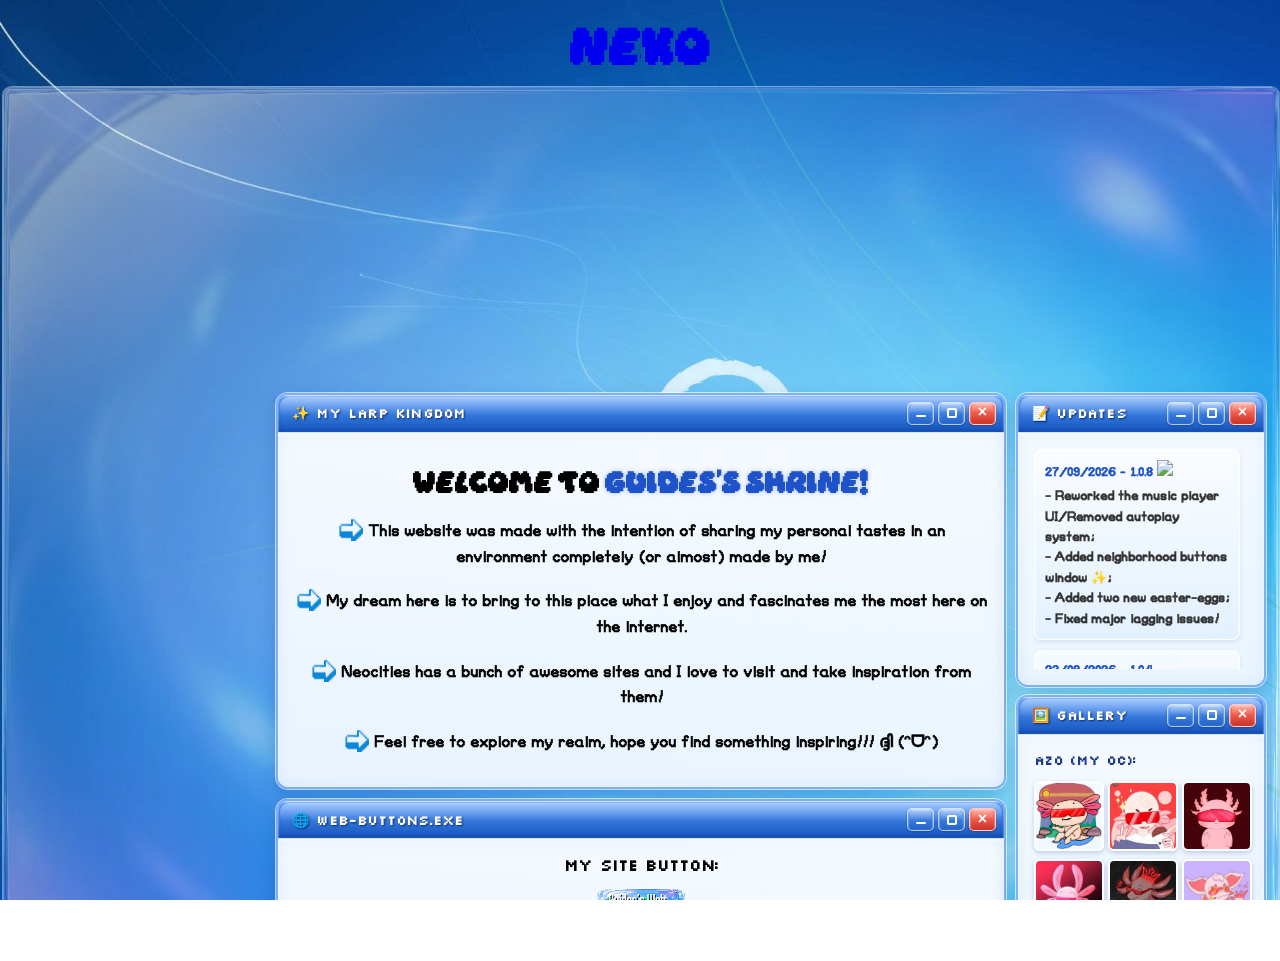
==== index.html @ a71f75fc "Add files via upload" ====
<!-- .................. 𓆝 𓆟 𓆞 𓆟
  ________      .__    .___             
 /  _____/ __ __|__| __| _/____   ______
/   \  ___|  |  \  |/ __ |/ __ \ /  ___/
\    \_\  \  |  /  / /_/ \  ___/ \___ \ 
 \______  /____/|__\____ |\___  >____  >
        \/              \/    \/     \/ 
𓆝 𓆟 𓆞 𓆟 .................. -->
<!doctype html>
<html lang="en-us">
  <head>
    <meta charset="UTF-8" />
    <meta name="viewport" content="width=device-width, initial-scale=1" />
    <title>Guides's Sanctuary</title>
    <link rel="stylesheet" href="style.css" />
    <link rel="icon" type="image/gif" href="images/icons/home_icon.gif" />
  </head>

  <body>
    <script>
      NekoType = "blue";
    </script>
    <h1 id="nl">
      <script src="https://webneko.net/n20171213.js"></script>
      <a href="https://webneko.net">Neko</a>
    </h1>

    <div class="container">
      <div id="header-container"></div>

      <main class="main-body">
        <div id="menu-container"></div>

        <div
          class="content-center"
          style="
            display: flex;
            flex-direction: column;
            gap: 10px;
            width: 100%;
            min-width: 0;
          "
        >
          <!-- WELCOME WINDOW -->
          <article class="window glass active" style="margin-bottom: 0">
            <div class="title-bar">
              <div class="title-bar-text">✨ My LARP Kingdom</div>
              <div class="title-bar-controls">
                <button aria-label="Minimize"></button>
                <button aria-label="Maximize"></button>
                <button aria-label="Close"></button>
              </div>
            </div>
            <div class="window-body">
              <h3>
                Welcome to <span class="highlight-blue">Guides's Shrine!</span>
              </h3>
              <p>
                <img
                  src="images/icons/arrow_icon.gif"
                  width="25"
                  height="25"
                  style="margin-bottom: -5px"
                  alt="Arrow Icon"
                />
                This website was made with the intention of sharing my personal
                tastes in an environment completely (or almost) made by me!
              </p>
              <p>
                <img
                  src="images/icons/arrow_icon.gif"
                  width="25"
                  height="25"
                  style="margin-bottom: -5px"
                  alt="Arrow Icon"
                />
                My dream here is to bring to this place what I enjoy and
                fascinates me the most here on the internet.
              </p>
              <p>
                <img
                  src="images/icons/arrow_icon.gif"
                  width="25"
                  height="25"
                  style="margin-bottom: -5px"
                  alt="Arrow Icon"
                />
                Neocities has a bunch of awesome sites and I love to visit and
                take inspiration from them!
              </p>
              <p>
                <img
                  src="images/icons/arrow_icon.gif"
                  width="25"
                  height="25"
                  style="margin-bottom: -5px"
                  alt="Arrow Icon"
                />
                Feel free to explore my realm, hope you find something
                inspiring!!! ദ്ദി (ᵔᗜᵔ)
              </p>
            </div>
          </article>

          <!-- WEB BUTTONS WINDOW -->
          <article class="window glass active" style="margin-bottom: 0">
            <div class="title-bar">
              <div class="title-bar-text">🌐 web-buttons.exe</div>
              <div class="title-bar-controls">
                <button aria-label="Minimize"></button>
                <button aria-label="Maximize"></button>
                <button aria-label="Close"></button>
              </div>
            </div>
            <div class="window-body" style="text-align: center">
              <div style="margin-bottom: 16px">
                <div
                  style="
                    font-family: &quot;Silkscreen&quot;, monospace;
                    font-weight: bold;
                    margin-bottom: 8px;
                  "
                >
                  my site button:
                </div>
                <a href="index.html" title="Guides's Sanctuary">
                  <img
                    src="images/buttons/guides-button.gif"
                    width="88"
                    height="31"
                    alt="Guides's Sanctuary"
                    style="
                      display: block;
                      width: 88px;
                      height: 31px;
                      margin: 0 auto;
                    "
                  />
                </a>
                <div style="margin-top: 10px">
                  <div style="margin-bottom: 2px">
                    want to put my button on your site?
                  </div>

                  <!-- DOWNLOAD BUTTON -->
                  <a
                    href="images/buttons/guides-button.gif"
                    download="guides-button.gif"
                    style="
                      display: inline-block;
                      margin-top: 4px;
                      padding: 4px 10px;
                      border: 1px solid rgba(255, 255, 255, 0.8);
                      border-radius: 6px;
                      background: linear-gradient(
                        to bottom,
                        rgba(255, 255, 255, 0.75),
                        rgba(180, 215, 255, 0.75)
                      );
                      box-shadow:
                        inset 0 1px 2px rgba(255, 255, 255, 0.9),
                        0 1px 3px rgba(0, 50, 120, 0.3);
                      color: #24518a;
                      font-family: &quot;Silkscreen&quot;, monospace;
                      font-size: 10px;
                      font-weight: bold;
                      text-decoration: none;
                      cursor: pointer;
                    "
                  >
                    ↓ download button
                  </a>

                  <!-- HOTLINK -->
                  <div style="margin-top: 8px; margin-bottom: 4px"></div>

                  <textarea
                    readonly
                    rows="3"
                    onclick="this.select()"
                    style="
                      width: 90%;
                      max-width: 360px;
                      resize: none;
                      box-sizing: border-box;
                      font-family: monospace;
                      font-size: 10px;
                      line-height: 1.35;
                      padding: 5px;
                      border: 1px solid rgba(100, 150, 210, 0.6);
                      border-radius: 5px;
                      background: rgba(255, 255, 255, 0.65);
                      color: #24466e;
                    "
                  >
&lt;a href="https://gabrael.neocities.org/"&gt;
  &lt;img src="https://gabrael.neocities.org/images/buttons/guides-button.gif" alt="Guides's Shrine" width="88" height="31"&gt;
&lt;/a&gt;</textarea
                  >
                </div>
              </div>
              <div>
                <div
                  style="
                    font-family: &quot;Silkscreen&quot;, monospace;
                    font-weight: bold;
                    margin-bottom: 8px;
                  "
                >
                  friends around the web:
                </div>
                <div
                  style="
                    display: flex;
                    justify-content: center;
                    align-items: center;
                    flex-wrap: wrap;
                    gap: 6px;
                  "
                >
                  <a href="https://vivirinart.neocities.org/" target="_blank"
                    ><img
                      src="images/buttons/vivirinart-button.png"
                      alt="Vivirinart"
                  /></a>
                  <a
                    href="https://tabf5.com/"
                    target="_blank"
                    rel="noopener noreferrer"
                    title="TabF5.com"
                  >
                    <img
                      src="images/buttons/tabf5-button.gif"
                      width="88"
                      height="31"
                      alt="TabF5.com"
                    />
                  </a>
                  <a
                    href="https://anypup.neocities.org"
                    target="_blank"
                    rel="noopener noreferrer"
                    title="AnyPup"
                  >
                    <img
                      src="images/buttons/anypup-button.png"
                      width="88"
                      height="31"
                      alt="AnyPup"
                    />
                  </a>
                  <a href="https://cosmic-seea.neocities.org/" target="_blank"
                    ><img
                      src="images/buttons/seea-star-button.gif"
                      alt="Cosmic-S"
                  /></a>
                  <a href="https://kuroi.neocities.org/" target="_blank"
                    ><img src="images/buttons/kuroi-button.png" alt="KuroiOS"
                  /></a>
                  <a href="https://onurnet.neocities.org/" target="_blank"
                    ><img src="images/buttons/onurnet-button.png" alt="Onurnet"
                  /></a>
                  <a href="https://salinebomber.neocities.org/" target="_blank"
                    ><img
                      src="images/buttons/salinebomber-button.gif"
                      alt="SalineBomber"
                  /></a>
                </div>
              </div>
            </div>
          </article>
        </div>

        <!-- Sidebar Right -->
        <aside class="sidebar-right">
          <!-- UPDATES WINDOW -->
          <div class="window stacked-window glass active">
            <div class="title-bar">
              <div class="title-bar-text">📝 Updates</div>
              <div class="title-bar-controls">
                <button aria-label="Minimize"></button>
                <button aria-label="Maximize"></button>
                <button aria-label="Close"></button>
              </div>
            </div>
            <div class="window-body">
              <div class="changelog-list">
                <div class="changelog-item">
                  <span class="changelog-date"
                    >27/09/2026 - 1.0.8
                    <img
                      src="http://th290.photobucket.com/albums/ll272/KristenLeanne8/th_thpixel-4-1.gif"
                  /></span>
                  <span class="changelog-desc"
                    >- Reworked the music player UI/Removed autoplay system;<br />-
                    Added neighborhood buttons window ✨;<br />- Added two new
                    easter-eggs;<br />- Fixed major lagging issues!</span
                  >
                </div>
                <div class="changelog-item">
                  <span class="changelog-date">23/08/2026 - 1.0.4 </span>
                  <span class="changelog-desc"
                    >- Removed the Old TV Effect (was causing lag);<br />- Fixed
                    Player and window gifs bugs/glitches;<br />- Added new Music
                    Player buttons;<br />- Added two Doughaels on Music Player
                    sides!</span
                  >
                </div>
                <div class="changelog-item">
                  <span class="changelog-date">21/08/2026 - 1.0.0</span>
                  <span class="changelog-desc"
                    >- Major design and structure rework;<br />- New wallpaper,
                    banner and logo;<br />- New soundtrack and more links;<br />-
                    New fonts, icons and window boxes;<br />- Some minor bug
                    fixes and optmizations!</span
                  >
                </div>
                <div class="changelog-item">
                  <span class="changelog-date">18/08/2026 - 0.9.0</span>
                  <span class="changelog-desc"
                    >- Changelog created!<br />- Added custom cursor, rainbow
                    effect to the cursor;<br />- Redesigned the not_found
                    page;<br />- Created a new gallery page!</span
                  >
                </div>
              </div>
            </div>
          </div>

          <!-- GALLERY WINDOW -->
          <div class="window stacked-window glass active">
            <div class="title-bar">
              <div class="title-bar-text">🖼️ Gallery</div>
              <div class="title-bar-controls">
                <button aria-label="Minimize"></button>
                <button aria-label="Maximize"></button>
                <button aria-label="Close"></button>
              </div>
            </div>
            <div class="window-body">
              <div class="gallery-section">
                <p class="gallery-subtitle">Azo (my OC):</p>
                <div class="gallery-grid">
                  <img
                    src="images/gallery/azofanart9.png"
                    data-full="images/gallery/azofanart9.png"
                    data-author="fanart by *Unknown Author*"
                    class="gallery-thumb"
                    alt="Azo Art"
                  />
                  <img
                    src="images/gallery/azofanart8.png"
                    data-full="images/gallery/azofanart8.png"
                    data-author="fanart by Miojinho"
                    class="gallery-thumb"
                    alt="Azo Art"
                  />
                  <img
                    src="images/gallery/azofanart4.jpg"
                    data-full="images/gallery/azofanart4.jpg"
                    data-author="fanart by *Unknown Author*"
                    class="gallery-thumb"
                    alt="Azo Art"
                  />
                  <img
                    src="images/gallery/azofanart3.png"
                    data-full="images/gallery/azofanart3.png"
                    data-author="fanart by Universe Monsterx"
                    class="gallery-thumb"
                    alt="Azo Art"
                  />
                  <img
                    src="images/gallery/azofanart2.png"
                    data-full="images/gallery/azofanart2.png"
                    data-author="fanart by King"
                    class="gallery-thumb"
                    alt="Azo Art"
                  />
                  <img
                    src="images/gallery/azofanart1.png"
                    data-full="images/gallery/azofanart1.png"
                    data-author="fanart by Amarul/Balls"
                    class="gallery-thumb"
                    alt="Azo Art"
                  />
                </div>
                <div style="text-align: center; margin-top: 6px">
                  <a href="gallery.html" class="aero-nav-btn see-more-override"
                    >see more...</a
                  >
                </div>
              </div>
            </div>
          </div>
        </aside>
      </main>
    </div>

    <div id="player-container"></div>
    <script src="script.js"></script>
  </body>
</html>
---- style.css ----
/*
           _________
         /'        /|
        /         / |_
       /         /  //|
      /_________/  ////|
     |   _ _    | 8o////|
     | /'// )_  |   8///|
     |/ // // ) |   8o///|
     / // // //,|  /  8//|
    / // // /// | /   8//| <- Random Machine Gun
   / // // ///__|/    8//|        
  /.(_)// /// |       8///|
 (_)' `(_)//| |       8////|___________
(_) /_\ (_)'| |        8///////////////
(_) \"/ (_)'|_|         8/////////////
 (_)._.(_) d' Hb         8oooooooopb'
   `(_)'  d'  H`b
         d'   `b`b
        d'     H `b
       d'      `b `b
      d'           `b
     d'             `b⠀⠀⠀⠀
*/
/* === FONTS & BASE === */
@font-face {
  font-family: "Silkscreen";
  src: url("fonts/Silkscreen.ttf") format("truetype");
  font-display: swap;
}

@font-face {
  font-family: "Daydream";
  src: url("fonts/Daydream.otf") format("truetype");
  font-display: swap;
}

@font-face {
  font-family: "Basiic";
  src: url("fonts/Basiic.ttf") format("truetype");
  font-display: swap;
}

body {
  font-family: "Basiic", monospace;
  text-align: center;
  margin: 0;
  background-image: url("images/background.jpg");
  background-size: cover;
  background-position: top left;
  background-attachment: scroll;
  font-weight: normal;
  -webkit-text-stroke: 0;
}

/* === MAIN PAGE SCROLLING === */
html,
body {
  overflow: hidden;
  height: 100%;
}

.container {
  max-height: calc(100vh - 50px);
  overflow-y: auto;
  overflow-x: hidden;
}

.container::-webkit-scrollbar {
  width: 10px;
}

.container::-webkit-scrollbar-track {
  background: rgba(255, 255, 255, 0.15);
  border-radius: 10px;
  margin: 15px 0;
}

.container::-webkit-scrollbar-thumb {
  background: linear-gradient(
    to right,
    rgba(135, 180, 255, 0.8),
    rgba(65, 120, 225, 0.8)
  );
  border: 1px solid rgba(255, 255, 255, 0.9);
  border-radius: 10px;
  box-shadow: inset 0 0 5px rgba(255, 255, 255, 0.7);
}

.container::-webkit-scrollbar-thumb:hover {
  background: linear-gradient(
    to right,
    rgba(160, 200, 255, 0.95),
    rgba(80, 140, 245, 0.95)
  );
  box-shadow: inset 0 0 8px rgba(255, 255, 255, 0.9);
}

/* === DEFAULT WINDOW === */
.window {
  position: relative;
  background: rgba(180, 215, 255, 0.88);
  border: 2px solid rgba(110, 165, 245, 0.75);
  border-radius: 12px;
  box-shadow:
    0 0 0 1px rgba(255, 255, 255, 0.65),
    0 8px 20px rgba(0, 50, 150, 0.25),
    inset 0 1px 2px rgba(255, 255, 255, 0.95);
  overflow: hidden;
  margin-bottom: 8px;
}

.title-bar {
  position: relative;
  display: flex;
  align-items: center;
  justify-content: space-between;
  min-height: 38px;
  box-sizing: border-box;
  padding: 6px 8px 6px 14px;
  background: linear-gradient(
    to bottom,
    #6ba9ff 0%,
    #4b8eef 25%,
    #3274d8 58%,
    #1454bc 100%
  );
  border-bottom: 1px solid rgba(255, 255, 255, 0.7);
  box-shadow:
    inset 0 1px 2px rgba(255, 255, 255, 0.95),
    inset 0 -2px 4px rgba(0, 40, 130, 0.3);
  overflow: hidden;
}

.player-title-bar {
  position: relative;
  display: flex;
  align-items: center;
  justify-content: space-between;
  min-height: 38px;
  box-sizing: border-box;
  padding: 6px 8px 6px 14px;
  background: linear-gradient(
    to bottom,
    #ffffff 0%,
    #d1e2fa 25%,
    #a4bde2 58%,
    #5f81b8 100%
  );
  border-bottom: 1px solid rgba(255, 255, 255, 0.7);
  box-shadow:
    inset 0 1px 2px rgba(255, 255, 255, 0.95),
    inset 0 -2px 4px rgba(0, 40, 130, 0.3);
  overflow: hidden;
}

.title-bar::before {
  content: "";
  position: absolute;
  top: 2px;
  left: 2px;
  right: 2px;
  height: 48%;
  border-radius: 9px 9px 4px 4px;
  background: linear-gradient(
    to bottom,
    rgba(255, 255, 255, 0.42),
    rgba(255, 255, 255, 0)
  );
  pointer-events: none;
}

.title-bar-text {
  position: relative;
  z-index: 2;
  font-family: "Silkscreen", monospace;
  font-size: 0.875rem;
  font-weight: 600;
  color: #ffffff;
  letter-spacing: 0.2px;
  text-shadow:
    1px 1px 2px rgba(0, 35, 100, 0.95),
    0 0 2px rgba(255, 255, 255, 0.3);
}

.window-body {
  background: linear-gradient(
    to bottom,
    rgba(255, 255, 255, 0.88) 0%,
    rgba(254, 255, 255, 0.75) 100%
  );
  padding: 16px;
  box-shadow:
    inset 0 1px 4px rgba(255, 255, 255, 0.9),
    inset 0 0 15px rgba(120, 180, 245, 0.18);
  font-size: 1rem;
  line-height: 1.6;
  font-weight: normal;
}

/* === TYPOGRAPHY & HIGHLIGHTS === */
p,
.changelog-desc,
.sidebar-left a.aero-nav-btn .main-text,
.song-title,
.artist-name,
.changelog-date,
.nav-section-title {
  font-weight: bold !important;
  -webkit-text-stroke: 0.5px currentColor !important;
}

h1,
h2,
h3,
h4,
h5,
h6,
.title-bar-text,
.gallery-subtitle,
.sub-text,
.lightbox-caption {
  -webkit-text-stroke: 0 !important;
}

h1,
h2,
h3,
h4,
h5,
h6 {
  font-family: "Daydream", monospace;
}

.highlight-blue {
  color: #1e52c8;
  font-weight: bold;
  text-shadow: 0 0 5px rgba(30, 82, 200, 0.3);
}

.title-bar-controls {
  position: relative;
  z-index: 3;
  display: flex;
  gap: 4px;
}

.title-bar-controls button {
  position: relative;
  width: 27px;
  height: 23px;
  padding: 0;
  border-radius: 5px;
  border: 1px solid rgba(255, 255, 255, 0.65);
  background: linear-gradient(
    to bottom,
    rgba(120, 185, 255, 0.95),
    rgba(40, 105, 210, 0.95)
  );
  background-position: center;
  background-repeat: no-repeat;
  box-shadow:
    inset 0 1px 2px rgba(255, 255, 255, 0.8),
    0 1px 2px rgba(0, 40, 100, 0.35);
  cursor: pointer;
  transition:
    filter 0.12s ease,
    box-shadow 0.12s ease,
    transform 0.08s ease;
}

.title-bar-controls button::before {
  content: "";
  position: absolute;
  top: 1px;
  left: 2px;
  right: 2px;
  height: 45%;
  border-radius: 4px 4px 2px 2px;
  background: linear-gradient(
    to bottom,
    rgba(255, 255, 255, 0.38),
    rgba(255, 255, 255, 0)
  );
  pointer-events: none;
}

.title-bar-controls button:hover {
  filter: brightness(1.12);
  border-color: rgba(255, 255, 255, 0.95);
  box-shadow:
    inset 0 1px 3px rgba(255, 255, 255, 0.95),
    0 1px 3px rgba(0, 40, 100, 0.4),
    0 0 4px rgba(120, 200, 255, 0.4);
}

.title-bar-controls button:active {
  transform: translateY(1px);
  filter: brightness(0.93);
}

.title-bar-controls button[aria-label="Minimize"] {
  background-image: url("data:image/svg+xml;charset=utf-8,%3Csvg width='10' height='10' fill='none' xmlns='http://www.w3.org/2000/svg'%3E%3Cpath d='M1 8h8' stroke='%23fff' stroke-width='2' stroke-linecap='round'/%3E%3C/svg%3E");
}

.title-bar-controls button[aria-label="Maximize"] {
  background-image: url("data:image/svg+xml;charset=utf-8,%3Csvg width='10' height='10' fill='none' xmlns='http://www.w3.org/2000/svg'%3E%3Crect x='1' y='1' width='8' height='8' stroke='%23fff' stroke-width='2' rx='1'/%3E%3C/svg%3E");
}

.title-bar-controls button[aria-label="Close"] {
  background: linear-gradient(to bottom, #ff806d 0%, #ef5a4b 48%, #c93228 100%);
  border-color: rgba(255, 220, 215, 0.9);
  box-shadow:
    inset 0 1px 2px rgba(255, 255, 255, 0.75),
    0 1px 2px rgba(100, 20, 10, 0.4);
}

.title-bar-controls button[aria-label="Close"]::after {
  content: "×";
  position: absolute;
  inset: 0;
  display: flex;
  align-items: center;
  justify-content: center;
  color: white;
  font-family: "Silkscreen", Arial, sans-serif;
  font-size: 16px;
  font-weight: bold;
  line-height: 1;
}

.title-bar-controls button[aria-label="Close"]:hover {
  background-color: #e81123;
  filter: brightness(1.1);
  box-shadow:
    inset 0 1px 4px rgba(255, 255, 255, 0.7),
    0 0 5px rgba(255, 50, 50, 0.55);
}

/* === NAVIGATION BUTTONS === */
.sidebar-left a.aero-nav-btn {
  position: relative;
  display: flex;
  align-items: center;
  width: 100%;
  box-sizing: border-box;
  min-height: 52px;
  padding: 5px 15px;
  margin-bottom: 7px;
  border-radius: 13px;
  border: 1px solid rgba(255, 255, 255, 0.88);
  background: linear-gradient(
    to bottom,
    rgba(255, 255, 255, 0.94) 0%,
    rgba(247, 251, 255, 0.84) 35%,
    rgba(220, 237, 255, 0.7) 100%
  );
  box-shadow:
    0 2px 5px rgba(30, 80, 150, 0.12),
    inset 0 1px 3px rgba(255, 255, 255, 1),
    inset 0 -1px 2px rgba(100, 150, 210, 0.12);
  color: #142b68;
  text-decoration: none;
  overflow: hidden;
  transition:
    background 0.15s ease,
    box-shadow 0.15s ease,
    border-color 0.15s ease;
}

.sidebar-left a.aero-nav-btn::before {
  content: "";
  position: absolute;
  top: 1px;
  left: 2px;
  right: 2px;
  height: 48%;
  border-radius: 14px 14px 7px 7px;
  background: linear-gradient(
    to bottom,
    rgba(255, 255, 255, 0.52),
    rgba(255, 255, 255, 0)
  );
  pointer-events: none;
}

.sidebar-left a.aero-nav-btn:hover {
  transform: none;
  border-color: rgba(255, 255, 255, 1);
  background: linear-gradient(
    to bottom,
    rgba(255, 255, 255, 1) 0%,
    rgba(247, 251, 255, 0.94) 40%,
    rgba(208, 234, 255, 0.82) 100%
  );
  box-shadow:
    0 3px 8px rgba(40, 100, 180, 0.16),
    inset 0 1px 4px rgba(255, 255, 255, 1),
    0 0 5px rgba(100, 180, 255, 0.22);
}

.sidebar-left a.aero-nav-btn:active {
  transform: translateY(1px);
  background: linear-gradient(
    to bottom,
    rgba(210, 230, 250, 0.85),
    rgba(245, 250, 255, 0.92)
  );
  box-shadow:
    inset 0 2px 4px rgba(50, 100, 170, 0.18),
    inset 0 1px 2px rgba(0, 50, 120, 0.08);
}

.nav-section-title {
  display: flex;
  align-items: center;
  min-height: 27px;
  box-sizing: border-box;
  margin: 10px 2px 6px 2px;
  padding: 4px 8px;
  border: 1px solid rgba(255, 255, 255, 0.75);
  border-radius: 6px;
  background: linear-gradient(
    to bottom,
    rgba(235, 245, 255, 0.82) 0%,
    rgba(190, 215, 245, 0.55) 100%
  );
  box-shadow:
    inset 0 1px 2px rgba(255, 255, 255, 0.9),
    0 1px 2px rgba(30, 80, 150, 0.08);
  color: #294b82;
  font-family: "Basiic", monospace;
  font-size: 0.78rem;
  font-weight: bold;
  text-align: left;
  text-shadow: 0 1px 1px rgba(255, 255, 255, 0.95);
  user-select: none;
}

.nav-section-icon {
  display: inline-flex;
  align-items: center;
  justify-content: center;
  width: 18px;
  min-width: 18px;
  margin-right: 5px;
  font-size: 0.78rem;
}

.nav-section-title:first-child {
  margin-top: 0;
}

.sidebar-left a.aero-nav-btn .btn-icon {
  display: flex;
  align-items: center;
  justify-content: center;
  width: 30px;
  min-width: 30px;
  margin-right: 15px;
}

@keyframes pixelJump {
  0%, 9.99% { transform: translateY(0); }
  10%, 19.99% { transform: translateY(-5px); }
  20%, 100% { transform: translateY(0); }
}

.sidebar-left a.aero-nav-btn .menu-gif {
  width: 28px;
  height: 28px;
  object-fit: contain;
  image-rendering: pixelated;
  animation: pixelJump 4s infinite;
}

.sidebar-left a.aero-nav-btn:nth-of-type(1) .menu-gif { animation-delay: 0s; }
.sidebar-left a.aero-nav-btn:nth-of-type(2) .menu-gif { animation-delay: 0.5s; }
.sidebar-left a.aero-nav-btn:nth-of-type(3) .menu-gif { animation-delay: 1s; }
.sidebar-left a.aero-nav-btn:nth-of-type(4) .menu-gif { animation-delay: 1.5s; }
.sidebar-left a.aero-nav-btn:nth-of-type(5) .menu-gif { animation-delay: 2s; }
.sidebar-left a.aero-nav-btn:nth-of-type(6) .menu-gif { animation-delay: 2.5s; }
.sidebar-left a.aero-nav-btn:nth-of-type(7) .menu-gif { animation-delay: 3s; }

.sidebar-left a.aero-nav-btn .btn-text {
  display: flex;
  flex-direction: column;
  justify-content: center;
  text-align: left;
  line-height: 1;
}

.sidebar-left a.aero-nav-btn .main-text {
  font-family: "Basiic", monospace;
  font-size: 1rem;
  font-weight: bold;
  color: #102b73;
  text-shadow:
    0 1px 2px rgba(255, 255, 255, 0.95),
    0 0 2px rgba(16, 43, 115, 1);
}

.sidebar-left a.aero-nav-btn .sub-text {
  font-family: "Silkscreen", monospace;
  font-size: 0.7rem;
  font-weight: 400;
  color: #666f7c;
  margin-top: 4px;
  text-shadow: 0 1px 1px rgba(255, 255, 255, 0.85);
}

/* === AERO TASKBAR === */
#aero-taskbar {
  position: fixed !important;
  bottom: 12px !important;
  left: 50% !important;
  transform: translateX(-50%) !important;
  width: max-content !important;
  height: 46px;
  border-radius: 12px;
  background: rgba(30, 90, 160, 0.85);
  border: 1px solid rgba(255, 255, 255, 0.6);
  box-shadow:
    inset 0 1px 1px rgba(255, 255, 255, 0.9),
    0 5px 15px rgba(0, 0, 0, 0.4);
  z-index: 1447;
  display: flex;
  align-items: stretch;
  box-sizing: border-box;
  font-family: "Segoe UI", "Trebuchet MS", sans-serif;
  padding: 0 5px;
}

.start-segment {
  position: relative;
  display: flex;
  align-items: center;
  justify-content: center;
  gap: 8px;
  background: linear-gradient(
    to right,
    rgba(0, 40, 90, 0.5),
    rgba(0, 50, 100, 0.1)
  );
  padding: 0 15px 0 10px;
  border-radius: 10px 0 0 10px;
}

.start-segment img {
  width: 28px !important;
  height: 28px !important;
  object-fit: contain;
  margin-right: 5px;
}

.player-segment {
  position: relative;
  display: flex;
  align-items: center;
  height: 100%;
  gap: 12px;
  padding: 0 20px;
  background: transparent !important;
  border-left: 1px solid rgba(255, 255, 255, 0.2) !important;
  border-right: 1px solid rgba(255, 255, 255, 0.2) !important;
  box-shadow: none !important;
}

.tray-segment {
  display: flex;
  align-items: center;
  border-right: none;
  box-shadow: none;
  gap: 12px;
  background: linear-gradient(
    to right,
    rgba(0, 0, 0, 0),
    rgba(0, 50, 100, 0.15)
  );
  padding: 0 15px;
  border-radius: 0 10px 10px 0;
}

.tray-clock,
.tray-arrow {
  display: none !important;
}

#start-button {
  width: 42px;
  height: 42px;
  min-width: 42px;
  min-height: 42px;
  margin: 0;
  padding: 0;
  border-radius: 50%;
  border: 1px solid rgba(255, 255, 255, 0.45);
  background: transparent;
  cursor: pointer;
  display: flex;
  align-items: center;
  justify-content: center;
  position: relative;
  z-index: 2;
  box-shadow:
    0 2px 4px rgba(0, 0, 0, 0.5),
    inset 0 1px 2px rgba(255, 255, 255, 0.45);
}

#start-button img {
  width: 42px !important;
  height: 42px !important;
  object-fit: contain;
  margin: 0 !important;
}

.start-text {
  color: #ffffff;
  font-weight: bold;
  font-size: 1.1rem;
  font-style: italic;
  text-shadow: 0 1px 3px rgba(0, 0, 0, 0.9);
  padding-right: 5px;
}

.player-glow {
  position: absolute;
  left: 30px;
  top: 50%;
  transform: translateY(-50%);
  width: 70px;
  height: 70px;
  background: radial-gradient(
    circle,
    rgba(255, 255, 255, 0.5) 0%,
    transparent 60%
  );
  pointer-events: none;
}

.taskbar-cover {
  width: 32px;
  height: 32px;
  border-radius: 3px;
  border: 1px solid rgba(255, 255, 255, 0.5);
  box-shadow: 0 2px 5px rgba(0, 0, 0, 0.6);
  z-index: 2;
}

.taskbar-info {
  display: flex;
  flex-direction: column;
  align-items: flex-start;
  justify-content: center;
  min-width: 100px;
  z-index: 2;
  line-height: 1;
}

.taskbar-info .song-title {
  font-size: 0.9rem;
  font-weight: bold;
  color: #ffffff;
  text-shadow: 0 1px 3px rgba(0, 0, 0, 0.9);
  margin-bottom: 2px;
  -webkit-text-stroke: 0 !important;
}

.taskbar-info .artist-name {
  font-size: 0.75rem;
  color: #cce0ff;
  text-shadow: 0 1px 2px rgba(0, 0, 0, 0.9);
  -webkit-text-stroke: 0 !important;
}

.taskbar-controls {
  display: flex;
  gap: 6px;
  align-items: center;
  margin-left: 10px;
}

.taskbar-sliders {
  display: flex;
  align-items: center;
  gap: 20px;
  margin-left: 10px;
}

.tray-icon {
  width: 20px;
  height: auto;
}

.player-bottom-row {
  display: flex;
  justify-content: space-between;
  align-items: center;
  margin-top: 5px;
}

.player-controls {
  display: flex;
  gap: 12px;
  align-items: center;
}

.control-btn {
  width: 32px;
  height: 32px;
  cursor: pointer;
  transition: transform 0.15s ease, filter 0.15s ease;
}

.play-btn-img {
  width: 44px;
  height: 44px;
}

.control-btn:hover {
  transform: scale(1.15);
  filter: brightness(1.1);
}

.control-btn:active {
  transform: scale(0.95);
}

.custom-slider {
  width: 100%;
  height: 12px;
  background: rgba(0, 30, 80, 0.15);
  box-shadow: inset 0 2px 4px rgba(0, 0, 0, 0.25);
  position: relative;
  cursor: pointer;
  border-radius: 6px;
  margin-bottom: 5px;
}

.volume-slider {
  width: 65px;
  height: 10px;
}

.slider-fill {
  height: 100%;
  width: 0%;
  position: relative;
  pointer-events: none;
  overflow: visible;
  background: linear-gradient(
    to bottom,
    #d9f8ff 0%,
    #75e2ff 12%,
    #13c8ed 38%,
    #0798d5 55%,
    #0567b8 75%,
    #003d86 100%
  );
  border-radius: 6px;
  border: 1px solid rgba(255, 255, 255, 0.65);
  box-shadow:
    inset 0 1px 2px rgba(255, 255, 255, 0.95),
    inset 0 -2px 4px rgba(0, 20, 70, 0.65),
    0 1px 2px rgba(0, 0, 0, 0.35);
}

.slider-fill::before {
  content: "";
  position: absolute;
  left: 0;
  top: 2px;
  width: 100%;
  height: 45%;
  background: linear-gradient(
    to bottom,
    rgba(255, 255, 255, 0.8) 0%,
    rgba(255, 255, 255, 0.3) 45%,
    rgba(255, 255, 255, 0) 100%
  );
  border-radius: inherit;
  pointer-events: none;
}

.slider-knob {
  position: absolute;
  right: -8px;
  top: 50%;
  transform: translateY(-50%);
  width: 16px;
  height: 16px;
  pointer-events: none;
  z-index: 10;
}

.volume-container {
  display: flex;
  align-items: center;
  gap: 1px;
  margin-right: 8px;
}

.speaker-icon {
  width: 25px;
  height: auto;
}

.player-controls span {
  transition: transform 0.2s ease;
}

.player-controls span:hover {
  transform: scale(1.2);
}

/* === GALLERY & LIGHTBOX === */
.gallery-section {
  margin-bottom: 15px;
  text-align: left;
}

.gallery-subtitle {
  font-family: "Silkscreen", monospace;
  font-weight: bold;
  color: #1e3a8a;
  margin: 0 0 8px 0;
  font-size: 0.85rem;
}

.gallery-grid {
  display: grid;
  grid-template-columns: repeat(3, 1fr);
  gap: 8px;
}

.gallery-thumb {
  width: 100%;
  aspect-ratio: 1 / 1;
  object-fit: cover;
  border-radius: 6px;
  border: 2px solid rgba(255, 255, 255, 0.85);
  box-shadow:
    0 2px 5px rgba(0, 50, 120, 0.22),
    inset 0 1px 2px rgba(255, 255, 255, 0.8);
  cursor: pointer;
  transition:
    transform 0.2s ease,
    box-shadow 0.2s ease;
}

.gallery-thumb:hover {
  transform: scale(1.06);
  box-shadow:
    0 5px 12px rgba(0, 40, 120, 0.35),
    0 0 6px rgba(100, 190, 255, 0.45);
  z-index: 2;
}

.see-more-override {
  background: transparent;
  border: none;
  box-shadow: none;
  color: #1e52c8;
  text-decoration: underline;
  padding: 0;
  display: inline-block;
  font-size: 0.75rem;
  text-transform: lowercase;
  font-weight: bold;
}

.see-more-override:hover {
  color: #ff9900;
}

.lightbox-overlay {
  position: fixed;
  top: 0;
  left: 0;
  right: 0;
  bottom: 0;
  background: rgba(0, 20, 40, 0.85);
  z-index: 99888;
  display: flex;
  align-items: center;
  justify-content: center;
  opacity: 0;
  pointer-events: none;
  transition: opacity 0.3s ease;
}

.lightbox-overlay.active {
  opacity: 1;
  pointer-events: auto;
}

.lightbox-content {
  position: relative;
  max-width: 90%;
  max-height: 90%;
  display: flex;
  flex-direction: column;
  align-items: center;
}

#lightbox-img {
  max-width: 100%;
  max-height: 75vh;
  border-radius: 8px;
  border: 3px solid rgba(255, 255, 255, 0.9);
  box-shadow: 0 10px 40px rgba(0, 0, 0, 0.6);
}

.lightbox-caption {
  color: #ffffff;
  font-family: "Silkscreen", monospace;
  margin-top: 15px;
  font-size: 1.2rem;
  text-shadow: 0 2px 5px rgba(0, 0, 0, 0.9);
}

.lightbox-close {
  position: absolute;
  top: -15px;
  right: -15px;
  width: 32px;
  height: 32px;
  border-radius: 6px;
  background: linear-gradient(to bottom, #ff7a7a 0%, #d60000 100%);
  border: 1px solid rgba(255, 255, 255, 0.9);
  box-shadow:
    inset 0 2px 4px rgba(255, 255, 255, 0.7),
    0 4px 10px rgba(0, 0, 0, 0.6);
  color: white;
  font-size: 14px;
  font-family: Verdana, sans-serif;
  font-weight: 900;
  cursor: pointer;
  display: flex;
  align-items: center;
  justify-content: center;
  transition: transform 0.15s, filter 0.2s;
}

.lightbox-close:hover {
  transform: scale(1.1);
  filter: brightness(1.2);
}

.content-center .gallery-grid {
  grid-template-columns: repeat(auto-fill, minmax(110px, 1fr)) !important;
  gap: 12px !important;
}

#volume-popup {
  position: absolute;
  bottom: 42px;
  right: 94px;
  width: 50px;
  height: 165px;
  border-radius: 6px;
  display: none;
  flex-direction: column;
  align-items: center;
  justify-content: center;
  padding: 20px 0 10px 0;
  z-index: 9999999;
  background: linear-gradient(
    to bottom,
    rgba(246, 251, 255, 0.95),
    rgba(220, 238, 255, 0.85)
  );
}

#volume-popup.active {
  display: flex;
}

.volume-popup-inner {
  display: flex;
  flex-direction: column;
  align-items: center;
  justify-content: space-between;
  height: 100%;
  width: 100%;
}

.popup-speaker-icon {
  width: 25px;
  height: auto;
  margin-top: 10px;
}

.custom-slider-vertical {
  width: 10px;
  height: 150px;
  background: rgba(0, 30, 80, 0.15);
  box-shadow: inset 0 2px 4px rgba(0, 0, 0, 0.25);
  position: relative;
  cursor: pointer;
  border-radius: 6px;
}

.slider-fill-vertical {
  position: absolute;
  bottom: 0;
  left: 0;
  width: 100%;
  height: 100%;
  background: linear-gradient(
    to right,
    #d9f8ff 0%,
    #75e2ff 12%,
    #13c8ed 38%,
    #0798d5 55%,
    #0567b8 75%,
    #003d86 100%
  );
  border-radius: 6px;
  border: 1px solid rgba(255, 255, 255, 0.65);
  pointer-events: none;
}

.slider-fill-vertical::before {
  content: "";
  position: absolute;
  left: 2px;
  top: 0;
  width: 45%;
  height: 100%;
  background: linear-gradient(
    to right,
    rgba(255, 255, 255, 0.8) 0%,
    rgba(255, 255, 255, 0.3) 45%,
    rgba(255, 255, 255, 0) 100%
  );
  border-radius: inherit;
}

.slider-knob-vertical {
  position: absolute;
  left: 50%;
  top: 0;
  transform: translate(-50%, -50%);
  width: 16px;
  height: 16px;
  pointer-events: none;
  z-index: 10;
}

/* === DIARY CAROUSEL === */
.diary-carousel {
  position: relative;
  padding: 15px 25px;
  box-sizing: border-box;
}

.diary-inner-box {
  position: relative;
  background: rgba(255, 255, 255, 0.5);
  border: 2px solid rgba(255, 255, 255, 0.9);
  border-radius: 8px;
  padding: 20px 30px;
  box-shadow: inset 0 0 10px rgba(255, 255, 255, 0.5);
}

.diary-pages-container {
  position: relative;
  min-height: 250px;
}

.diary-page {
  display: none;
  animation: fadeInPage 0.4s ease-out forwards;
}

.diary-page.active {
  display: block;
}

@keyframes fadeInPage {
  from {
    opacity: 0;
    transform: translateY(5px);
  }
  to {
    opacity: 1;
    transform: translateY(0);
  }
}

.diary-arrow {
  position: absolute;
  top: 50%;
  transform: translateY(-50%);
  z-index: 10;
  width: 34px;
  height: 34px;
  border-radius: 50%;
  background: linear-gradient(
    to bottom,
    rgba(255, 255, 255, 0.95),
    rgba(200, 220, 255, 0.7)
  );
  border: 2px solid rgba(255, 255, 255, 0.95);
  box-shadow:
    0 4px 10px rgba(0, 50, 150, 0.25),
    inset 0 2px 4px rgba(255, 255, 255, 1);
  font-size: 15px;
  color: #1e52c8;
  font-weight: 900;
  cursor: pointer;
  display: flex;
  align-items: center;
  justify-content: center;
  transition:
    transform 0.2s ease,
    filter 0.2s ease;
}

#diary-prev { left: -17px; }
#diary-next { right: -17px; }

.diary-arrow:hover {
  transform: translateY(-50%) scale(1.1);
  filter: brightness(1.15);
}

.diary-arrow:disabled {
  background: rgba(220, 220, 220, 1);
  border-color: rgba(200, 200, 200, 1);
  color: #999;
  cursor: not-allowed;
  box-shadow: none;
}

.diary-photo-box {
  display: flex;
  flex-direction: column;
  align-items: center;
  margin: 15px auto;
  width: 100%;
  max-width: 420px;
}

.diary-img {
  max-width: 100%;
  max-height: 200px;
  border-radius: 6px;
  border: 2px solid rgba(255, 255, 255, 0.9);
  box-shadow: 0 4px 10px rgba(0, 50, 150, 0.2);
}

.diary-caption {
  margin-top: 8px;
  font-size: 0.72rem;
  color: #555;
}

/* === UPDATES WIDGET === */
.changelog-list {
  display: flex;
  flex-direction: column;
  gap: 10px;
  text-align: left;
  max-height: 220px;
  overflow-y: auto;
  overflow-x: hidden;
  padding-right: 8px;
}

.changelog-list::-webkit-scrollbar {
  width: 6px;
}

.changelog-list::-webkit-scrollbar-track {
  background: rgba(255, 255, 255, 0.15);
  border-radius: 10px;
}

.changelog-list::-webkit-scrollbar-thumb {
  background: linear-gradient(
    to bottom,
    rgba(135, 180, 255, 0.8),
    rgba(65, 120, 225, 0.8)
  );
  border: 1px solid rgba(255, 255, 255, 0.8);
  border-radius: 10px;
  box-shadow: inset 0 0 3px rgba(255, 255, 255, 0.7);
}

.changelog-list::-webkit-scrollbar-thumb:hover {
  background: linear-gradient(
    to bottom,
    rgba(160, 200, 255, 0.95),
    rgba(80, 140, 245, 0.95)
  );
}

.changelog-item {
  background: linear-gradient(
    to bottom,
    rgba(255, 255, 255, 0.55),
    rgba(215, 235, 255, 0.45)
  );
  border: 1px solid rgba(255, 255, 255, 0.85);
  border-radius: 8px;
  padding: 10px;
  box-shadow:
    inset 0 1px 2px rgba(255, 255, 255, 0.9),
    0 2px 5px rgba(0, 50, 150, 0.1);
}

.changelog-item:hover {
  transform: translateY(2px);
  background: rgba(255, 255, 255, 0.6);
}

.changelog-date {
  display: block;
  font-weight: bold;
  color: #1e52c8;
  font-size: 0.75rem;
  margin-bottom: 4px;
}

.changelog-desc {
  display: block;
  font-size: 0.8rem;
  color: #333;
}

/* === CUSTOM CURSOR === */
* {
  cursor: none !important;
}

body.native-cursor-active * {
  cursor: auto !important;
}

#magic-cursor {
  position: fixed;
  width: 32px;
  height: 32px;
  pointer-events: none;
  z-index: 9999999;
  transform: translate(-2px, -2px);
  image-rendering: pixelated;
}

.cursor-trail {
  position: fixed;
  width: 32px;
  height: 32px;
  pointer-events: none;
  z-index: 9999998;
  transform: translate(-2px, -2px);
  image-rendering: pixelated;
  animation: sandevistan-fade 0.4s ease-out forwards;
}

@keyframes sandevistan-fade {
  0% {
    opacity: 0.7;
    transform: translate(-2px, -2px) scale(1);
  }
  100% {
    opacity: 0;
    transform: translate(-2px, -2px) scale(1.3);
  }
}

img,
.banner,
.status-balloon {
  user-select: none;
  -webkit-user-select: none;
  -moz-user-select: none;
  -webkit-user-drag: none;
}

/* === LAYOUT STRUCTURE & HEADER === */
.container {
  max-width: 1250px;
  width: 98%;
  margin: -10px auto 0 auto;
  display: grid;
  grid-template-areas:
    "header"
    "main";
  grid-template-columns: 1fr;
  gap: 8px;
  border-style: solid;
  border-width: 10px;
  border-image-source: url("images/squarebubblefinal.png");
  border-image-slice: 90 fill;
  border-image-repeat: stretch;
  padding: 0px 6px 6px 6px;
}

header {
  grid-area: header;
  position: relative;
  display: flex;
  flex-direction: column;
  align-items: center;
  justify-content: center;
}

.pfp {
  position: absolute;
  top: 50px;
  left: 50px;
  width: 160px;
  height: 160px;
  z-index: 10;
  image-rendering: pixelated;
}

.pfp::before {
  content: "";
  position: absolute;
  top: 0;
  left: 0;
  right: 0;
  bottom: 0;
  background: linear-gradient(
    to bottom,
    rgba(255, 255, 255, 0.7) 0%,
    rgba(200, 225, 245, 0.4) 100%
  );
  border-radius: 8px;
  border: 2px solid rgba(160, 200, 230, 0.8);
  box-shadow:
    0 6px 15px rgba(0, 0, 0, 0.3),
    inset 0 1px 2px rgba(255, 255, 255, 1),
    inset 0 0 10px rgba(255, 255, 255, 0.5);
  z-index: -1;
}

.pfp-img {
  width: 135%;
  height: 135%;
  position: absolute;
  bottom: -14px;
  left: -5%;
  object-fit: contain;
  pointer-events: none;
}

.status-balloon {
  position: absolute;
  top: -15px;
  left: -20px;
  width: 55px;
  height: 55px;
  background-image: url("images/balloon.png");
  background-size: contain;
  background-repeat: no-repeat;
  background-position: center;
  z-index: 20;
  cursor: pointer;
  transition: transform 0.2s ease, filter 0.2s ease;
}

.status-balloon:hover {
  transform: scale(1.15);
  filter: brightness(1.1);
}

#emoji-img {
  position: absolute;
  width: 28px;
  height: auto;
  pointer-events: none;
  top: 12px;
  left: 13px;
}

.banner {
  width: 100%;
  height: 240px;
  background-image: url("images/banner.jpg");
  image-rendering: pixelated;
  background-size: cover;
  background-position: center;
  display: flex;
  align-items: center;
  justify-content: center;
  position: relative;
  overflow: hidden;
}

.main-body {
  grid-area: main;
  display: grid;
  grid-template-columns: 250px 1fr 250px;
  gap: 10px;
}

.main-body.two-columns {
  grid-template-columns: 250px 1fr;
}

.tags-bar {
  width: 100%;
  background: linear-gradient(
    to right,
    rgba(255, 255, 255, 0.3),
    rgba(255, 255, 255, 0.7) 50%,
    rgba(255, 255, 255, 0.3)
  );
  border-top: 2px solid rgba(255, 255, 255, 0.9);
  border-bottom: 2px solid rgba(255, 255, 255, 0.9);
  border-radius: 8px;
  box-shadow:
    0 4px 10px rgba(0, 50, 150, 0.15),
    inset 0 0 10px rgba(255, 255, 255, 0.6);
  display: flex;
  justify-content: center;
  align-items: center;
  gap: 25px;
  padding: 6px 0;
}

.tag-item {
  font-family: "Silkscreen", Tahoma, sans-serif;
  font-size: 0.8rem;
  font-weight: 700;
  color: #142b68;
  display: flex;
  align-items: center;
  gap: 6px;
  text-shadow: 0 1px 2px rgba(255, 255, 255, 0.9);
}

.tag-item img {
  width: 16px;
  height: auto;
  image-rendering: pixelated;
}

.logo-container {
  position: absolute;
  top: 0;
  left: 0;
  right: 0;
  bottom: 0;
  display: flex;
  align-items: center;
  justify-content: center;
  z-index: 15;
  pointer-events: none;
  image-rendering: pixelated;
}

.interactive-logo {
  max-width: 30%;
  cursor: pointer;
  pointer-events: auto;
  transition:
    transform 0.3s cubic-bezier(0.175, 0.885, 0.32, 1.275),
    filter 0.3s ease;
  position: relative;
  z-index: 20;
}

.interactive-logo:hover {
  transform: scale(1.1);
}

.glitter-particle {
  position: absolute;
  width: 55px;
  height: 55px;
  background-image: url("images/icons/sparkles_icon.gif");
  background-size: contain;
  background-repeat: no-repeat;
  background-position: center;
  filter: hue-rotate(100deg) brightness(1.2);
  image-rendering: pixelated;
  pointer-events: none;
  z-index: 14;
  animation: glitter-fall 2.5s linear forwards;
}

@keyframes glitter-fall {
  0% {
    transform: translateY(0) scale(1);
    opacity: 1;
  }
  70% {
    opacity: 1;
  }
  100% {
    transform: translateY(80px) scale(0);
    opacity: 0;
  }
}

@keyframes float {
  0% { transform: translateY(0px); }
  50% { transform: translateY(-15px); }
  100% { transform: translateY(0px); }
}

.mascot-container {
  position: fixed;
  right: 15px;
  bottom: 35px;
  z-index: 9997;
  pointer-events: none;
}

#opera-mascot {
  width: 150px;
  height: auto;
  pointer-events: auto;
  cursor: pointer;
  transition:
    transform 0.25s cubic-bezier(0.175, 0.885, 0.32, 1.275),
    filter 0.2s ease;
  image-rendering: pixelated;
}

#opera-mascot:hover {
  transform: scale(1.08) translateY(-8px);
  filter: brightness(1.1);
}

#opera-mascot:active {
  transform: scale(1);
}

.error-speech-bubble {
  position: relative;
  background: #ffffff;
  border: 2px solid #676767;
  padding: 15px 25px;
  box-shadow: 0 4px 10px rgba(0, 50, 150, 0.2);
  display: inline-block;
  margin-bottom: 10px;
}

.error-speech-bubble::after {
  content: "";
  position: absolute;
  bottom: -23px;
  right: 48px;
  border-width: 25px 25px 0 0;
  border-style: solid;
  border-color: #ffffff transparent transparent transparent;
  display: block;
  width: 0;
  z-index: 1;
}

.error-speech-bubble::before {
  content: "";
  position: absolute;
  bottom: -28px;
  right: 47px;
  border-width: 28px 28px 0 0;
  border-style: solid;
  border-color: #676767 transparent transparent transparent;
  display: block;
  width: 0;
  z-index: 0;
}

.center-bottom-grid {
  display: grid;
  grid-template-columns: 1fr 1fr;
  gap: 10px;
  align-items: stretch;
}

.center-bottom-left {
  display: flex;
  flex-direction: column;
  gap: 10px;
}

.center-bottom-right {
  display: flex;
  flex-direction: column;
}

#header-container {
  min-height: 290px;
  display: flex;
  flex-direction: column;
}

/* === FAVORITES PAGE: TABS & CARDS === */
.aero-tabs-wrapper input[type="radio"] {
  display: none;
}

.tab-labels {
  display: flex;
  gap: 8px;
  margin-bottom: 10px;
  flex-wrap: wrap;
}

.tab-btn {
  padding: 6px 15px;
  background: linear-gradient(
    to bottom,
    rgba(255, 255, 255, 0.8),
    rgba(210, 230, 255, 0.5)
  );
  border: 1px solid rgba(255, 255, 255, 0.9);
  border-radius: 8px 8px 0 0;
  color: #142b68;
  font-weight: bold;
  font-size: 0.85rem;
  cursor: pointer;
  box-shadow:
    inset 0 1px 2px rgba(255, 255, 255, 0.9),
    0 -2px 5px rgba(0, 50, 150, 0.05);
  transition: all 0.2s ease;
}

.tab-btn:hover {
  background: linear-gradient(
    to bottom,
    rgba(255, 255, 255, 1),
    rgba(230, 245, 255, 0.8)
  );
  transform: translateY(-2px);
}

#tab-games:checked ~ .tab-labels label[for="tab-games"],
#tab-animes:checked ~ .tab-labels label[for="tab-animes"],
#tab-series:checked ~ .tab-labels label[for="tab-series"] {
  background: linear-gradient(to bottom, #75e2ff 0%, #13c8ed 100%);
  color: #002d6b;
  border-color: #fff;
  box-shadow:
    inset 0 2px 4px rgba(255, 255, 255, 0.8),
    0 0 8px rgba(117, 226, 255, 0.6);
  transform: translateY(-1px);
}

.tab-content {
  display: none;
  animation: fadeInPage 0.4s ease-out forwards;
}

#tab-games:checked ~ #content-games,
#tab-animes:checked ~ #content-animes,
#tab-series:checked ~ #content-series {
  display: block;
}

.fav-grid {
  display: grid;
  grid-template-columns: repeat(auto-fill, minmax(130px, 1fr));
  gap: 15px;
  padding: 5px;
}

.fav-card {
  background: linear-gradient(
    to bottom,
    rgba(255, 255, 255, 0.7),
    rgba(235, 245, 255, 0.5)
  );
  border: 1px solid rgba(255, 255, 255, 0.9);
  border-radius: 10px;
  padding: 10px;
  display: flex;
  flex-direction: column;
  align-items: center;
  text-align: center;
  box-shadow:
    0 4px 8px rgba(0, 40, 100, 0.1),
    inset 0 1px 3px rgba(255, 255, 255, 0.8);
  transition:
    transform 0.2s ease,
    box-shadow 0.2s ease;
}

.fav-card:hover {
  transform: scale(1.05) translateY(-3px);
  box-shadow:
    0 8px 15px rgba(0, 50, 150, 0.2),
    inset 0 1px 3px rgba(255, 255, 255, 1);
  border-color: #75e2ff;
}

.fav-cover {
  width: 100px;
  height: 140px;
  object-fit: cover;
  border-radius: 6px;
  border: 2px solid rgba(255, 255, 255, 0.8);
  margin-bottom: 8px;
  box-shadow: 0 2px 5px rgba(0, 0, 0, 0.2);
}

.fav-title {
  font-weight: bold;
  color: #1e3a8a;
  font-size: 0.9rem;
  line-height: 1.2;
  margin-bottom: 4px;
}

.fav-stars {
  font-size: 0.75rem;
  letter-spacing: 1px;
  margin-bottom: 6px;
}

.fav-desc {
  font-family: "Silkscreen", monospace;
  font-size: 0.65rem;
  color: #555;
  line-height: 1.3;
}

/* === MEDIA QUERIES (RESPONSIVE) === */
@media (max-width: 1050px) {
  #header-container { min-height: 260px; }
  .main-body { grid-template-columns: 210px 1fr 210px; gap: 15px; }
  .container { width: 94%; }
  .banner { height: 210px; }
  .pfp { width: 135px; height: 135px; top: 40px; left: 30px; }
  .player-guardian { width: 300px; }
  .guardian-left { left: -130px; }
  .guardian-right { right: -130px; }
  .mascot-container { right: -80px; }
  #opera-mascot { width: 160px; }
}

@media (max-width: 850px) {
  * { cursor: auto !important; }
  #magic-cursor, .cursor-trail { display: none !important; }
  html, body {
    overflow: auto !important;
    height: auto !important;
    position: relative;
  }
  .main-body, .main-body.two-columns { grid-template-columns: 1fr !important; gap: 15px; }
  .container {
    margin: 10px auto 140px auto;
    width: 96%;
    border-width: 20px;
    padding: 5px;
    box-sizing: border-box;
    max-height: none !important;
    overflow: visible !important;
  }
  .player-guardian { width: 200px; z-index: 61; }
  .guardian-left { left: -70px; }
  .guardian-right { right: -70px; }
  .mascot-container {
    position: absolute;
    bottom: 10px;
    right: 50%;
    transform: translateX(50%);
    z-index: 10;
  }
  #opera-mascot { width: 120px; }
  .tags-bar { flex-wrap: wrap; gap: 10px; padding: 10px; }
  .player-content { flex-direction: column; align-items: center; text-align: center; }
  .track-info { text-align: center; align-items: center; }
  .banner { height: 140px; background-size: cover; background-position: right center; }
  .pfp { width: 100px; height: 100px; top: 25px; left: 10px; }
  .pfp-img { bottom: -6px; }
  .interactive-logo { max-width: 60%; margin-left: 100px; top: -40px; }
  .status-balloon { width: 38px; height: 38px; top: -8px; left: -12px; }
  #emoji-img { width: 20px; top: 8px; left: 9px; }
  .diary-carousel { padding: 15px 20px; }
  #diary-prev { left: -15px; }
  #diary-next { right: -15px; }
  .window { background: rgba(180, 215, 255, 0.95) !important; }
  .tags-bar {
    background: linear-gradient(
      to right,
      rgba(255, 255, 255, 0.8),
      rgba(255, 255, 255, 0.95) 50%,
      rgba(255, 255, 255, 0.8)
    ) !important;
  }
  .center-bottom-grid { grid-template-columns: 1fr !important; }

  #aero-taskbar {
    width: 95% !important;
    max-width: 420px !important;
    padding: 0 4px !important;
    gap: 2px !important;
  }
  .start-text { display: none !important; }
  .start-segment { padding: 0 6px !important; }
  .player-segment {
    padding: 0 6px !important;
    gap: 6px !important;
    flex: 1 !important;
    min-width: 0 !important;
  }
  .taskbar-info { min-width: 0 !important; flex: 1 !important; overflow: hidden !important; }
  .taskbar-info .song-title,
  .taskbar-info .artist-name {
    white-space: nowrap !important;
    overflow: hidden !important;
    text-overflow: ellipsis !important;
    max-width: 100% !important;
  }
  .taskbar-controls { margin-left: 2px !important; gap: 3px !important; }
  .control-btn { width: 26px !important; height: 26px !important; }
  .play-btn-img { width: 36px !important; height: 36px !important; }
  #volume-popup { right: 10px !important; }
}
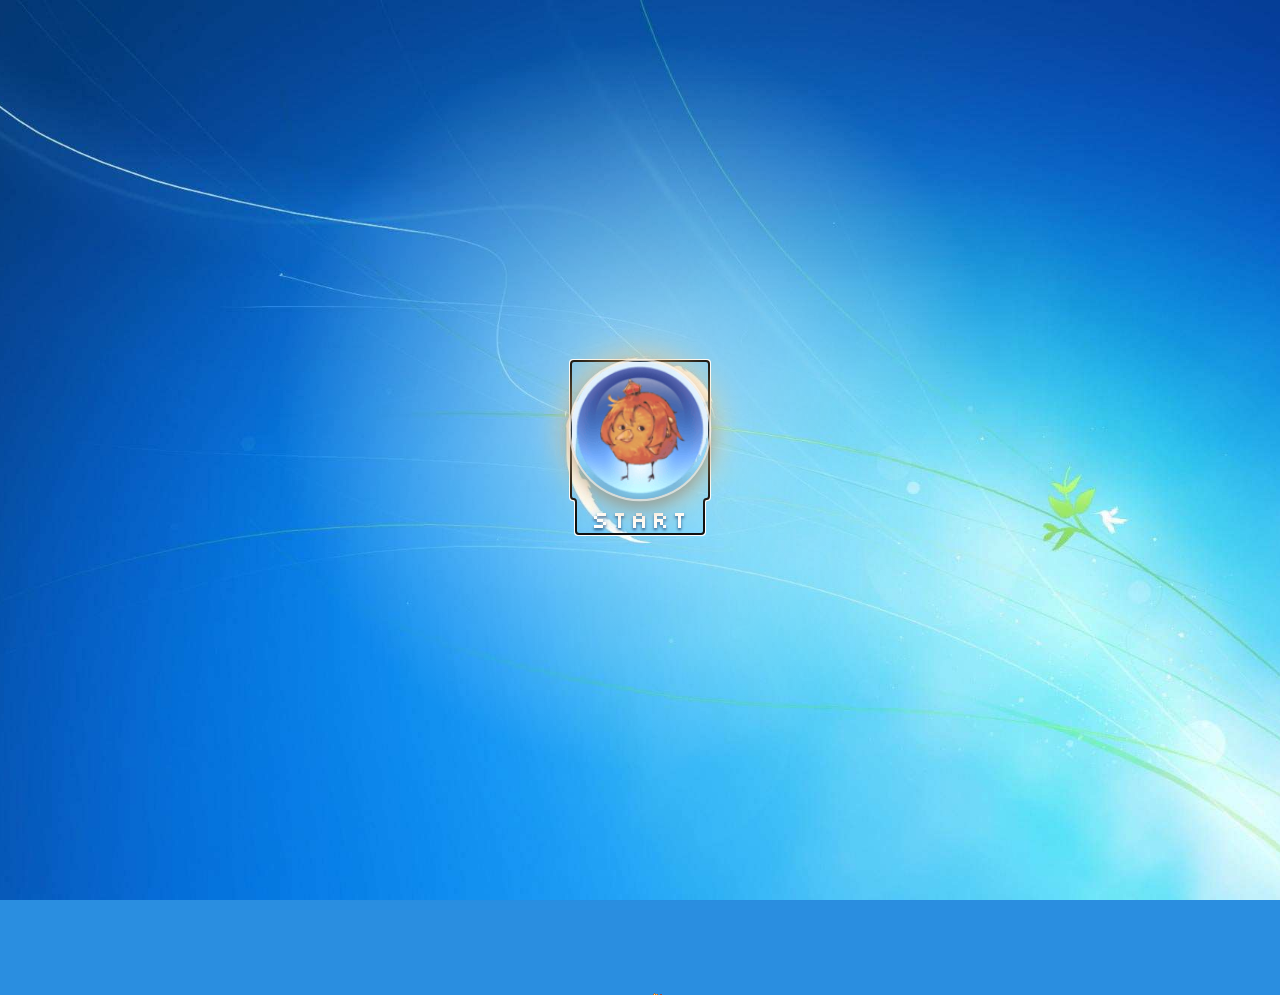
==== commit d9bde3fc: "guides's web auto deploy" ====
--- a/index.html
+++ b/index.html
@@ -1,402 +1,235 @@
-<!-- .................. 𓆝 𓆟 𓆞 𓆟
-  ________      .__    .___             
- /  _____/ __ __|__| __| _/____   ______
-/   \  ___|  |  \  |/ __ |/ __ \ /  ___/
-\    \_\  \  |  /  / /_/ \  ___/ \___ \ 
- \______  /____/|__\____ |\___  >____  >
-        \/              \/    \/     \/ 
-𓆝 𓆟 𓆞 𓆟 .................. -->
-<!doctype html>
-<html lang="en-us">
-  <head>
-    <meta charset="UTF-8" />
-    <meta name="viewport" content="width=device-width, initial-scale=1" />
-    <title>Guides's Sanctuary</title>
-    <link rel="stylesheet" href="style.css" />
-    <link rel="icon" type="image/gif" href="images/icons/home_icon.gif" />
-  </head>
-
-  <body>
-    <script>
-      NekoType = "blue";
-    </script>
-    <h1 id="nl">
-      <script src="https://webneko.net/n20171213.js"></script>
-      <a href="https://webneko.net">Neko</a>
-    </h1>
-
-    <div class="container">
-      <div id="header-container"></div>
-
-      <main class="main-body">
-        <div id="menu-container"></div>
-
-        <div
-          class="content-center"
-          style="
-            display: flex;
-            flex-direction: column;
-            gap: 10px;
-            width: 100%;
-            min-width: 0;
-          "
-        >
-          <!-- WELCOME WINDOW -->
-          <article class="window glass active" style="margin-bottom: 0">
-            <div class="title-bar">
-              <div class="title-bar-text">✨ My LARP Kingdom</div>
-              <div class="title-bar-controls">
-                <button aria-label="Minimize"></button>
-                <button aria-label="Maximize"></button>
-                <button aria-label="Close"></button>
-              </div>
-            </div>
-            <div class="window-body">
-              <h3>
-                Welcome to <span class="highlight-blue">Guides's Shrine!</span>
-              </h3>
-              <p>
-                <img
-                  src="images/icons/arrow_icon.gif"
-                  width="25"
-                  height="25"
-                  style="margin-bottom: -5px"
-                  alt="Arrow Icon"
-                />
-                This website was made with the intention of sharing my personal
-                tastes in an environment completely (or almost) made by me!
-              </p>
-              <p>
-                <img
-                  src="images/icons/arrow_icon.gif"
-                  width="25"
-                  height="25"
-                  style="margin-bottom: -5px"
-                  alt="Arrow Icon"
-                />
-                My dream here is to bring to this place what I enjoy and
-                fascinates me the most here on the internet.
-              </p>
-              <p>
-                <img
-                  src="images/icons/arrow_icon.gif"
-                  width="25"
-                  height="25"
-                  style="margin-bottom: -5px"
-                  alt="Arrow Icon"
-                />
-                Neocities has a bunch of awesome sites and I love to visit and
-                take inspiration from them!
-              </p>
-              <p>
-                <img
-                  src="images/icons/arrow_icon.gif"
-                  width="25"
-                  height="25"
-                  style="margin-bottom: -5px"
-                  alt="Arrow Icon"
-                />
-                Feel free to explore my realm, hope you find something
-                inspiring!!! ദ്ദി (ᵔᗜᵔ)
-              </p>
-            </div>
-          </article>
-
-          <!-- WEB BUTTONS WINDOW -->
-          <article class="window glass active" style="margin-bottom: 0">
-            <div class="title-bar">
-              <div class="title-bar-text">🌐 web-buttons.exe</div>
-              <div class="title-bar-controls">
-                <button aria-label="Minimize"></button>
-                <button aria-label="Maximize"></button>
-                <button aria-label="Close"></button>
-              </div>
-            </div>
-            <div class="window-body" style="text-align: center">
-              <div style="margin-bottom: 16px">
-                <div
-                  style="
-                    font-family: &quot;Silkscreen&quot;, monospace;
-                    font-weight: bold;
-                    margin-bottom: 8px;
-                  "
-                >
-                  my site button:
-                </div>
-                <a href="index.html" title="Guides's Sanctuary">
-                  <img
-                    src="images/buttons/guides-button.gif"
-                    width="88"
-                    height="31"
-                    alt="Guides's Sanctuary"
-                    style="
-                      display: block;
-                      width: 88px;
-                      height: 31px;
-                      margin: 0 auto;
-                    "
-                  />
-                </a>
-                <div style="margin-top: 10px">
-                  <div style="margin-bottom: 2px">
-                    want to put my button on your site?
-                  </div>
-
-                  <!-- DOWNLOAD BUTTON -->
-                  <a
-                    href="images/buttons/guides-button.gif"
-                    download="guides-button.gif"
-                    style="
-                      display: inline-block;
-                      margin-top: 4px;
-                      padding: 4px 10px;
-                      border: 1px solid rgba(255, 255, 255, 0.8);
-                      border-radius: 6px;
-                      background: linear-gradient(
-                        to bottom,
-                        rgba(255, 255, 255, 0.75),
-                        rgba(180, 215, 255, 0.75)
-                      );
-                      box-shadow:
-                        inset 0 1px 2px rgba(255, 255, 255, 0.9),
-                        0 1px 3px rgba(0, 50, 120, 0.3);
-                      color: #24518a;
-                      font-family: &quot;Silkscreen&quot;, monospace;
-                      font-size: 10px;
-                      font-weight: bold;
-                      text-decoration: none;
-                      cursor: pointer;
-                    "
-                  >
-                    ↓ download button
-                  </a>
-
-                  <!-- HOTLINK -->
-                  <div style="margin-top: 8px; margin-bottom: 4px"></div>
-
-                  <textarea
-                    readonly
-                    rows="3"
-                    onclick="this.select()"
-                    style="
-                      width: 90%;
-                      max-width: 360px;
-                      resize: none;
-                      box-sizing: border-box;
-                      font-family: monospace;
-                      font-size: 10px;
-                      line-height: 1.35;
-                      padding: 5px;
-                      border: 1px solid rgba(100, 150, 210, 0.6);
-                      border-radius: 5px;
-                      background: rgba(255, 255, 255, 0.65);
-                      color: #24466e;
-                    "
-                  >
-&lt;a href="https://gabrael.neocities.org/"&gt;
-  &lt;img src="https://gabrael.neocities.org/images/buttons/guides-button.gif" alt="Guides's Shrine" width="88" height="31"&gt;
-&lt;/a&gt;</textarea
-                  >
-                </div>
-              </div>
-              <div>
-                <div
-                  style="
-                    font-family: &quot;Silkscreen&quot;, monospace;
-                    font-weight: bold;
-                    margin-bottom: 8px;
-                  "
-                >
-                  friends around the web:
-                </div>
-                <div
-                  style="
-                    display: flex;
-                    justify-content: center;
-                    align-items: center;
-                    flex-wrap: wrap;
-                    gap: 6px;
-                  "
-                >
-                  <a href="https://vivirinart.neocities.org/" target="_blank"
-                    ><img
-                      src="images/buttons/vivirinart-button.png"
-                      alt="Vivirinart"
-                  /></a>
-                  <a
-                    href="https://tabf5.com/"
-                    target="_blank"
-                    rel="noopener noreferrer"
-                    title="TabF5.com"
-                  >
-                    <img
-                      src="images/buttons/tabf5-button.gif"
-                      width="88"
-                      height="31"
-                      alt="TabF5.com"
-                    />
-                  </a>
-                  <a
-                    href="https://anypup.neocities.org"
-                    target="_blank"
-                    rel="noopener noreferrer"
-                    title="AnyPup"
-                  >
-                    <img
-                      src="images/buttons/anypup-button.png"
-                      width="88"
-                      height="31"
-                      alt="AnyPup"
-                    />
-                  </a>
-                  <a href="https://cosmic-seea.neocities.org/" target="_blank"
-                    ><img
-                      src="images/buttons/seea-star-button.gif"
-                      alt="Cosmic-S"
-                  /></a>
-                  <a href="https://kuroi.neocities.org/" target="_blank"
-                    ><img src="images/buttons/kuroi-button.png" alt="KuroiOS"
-                  /></a>
-                  <a href="https://onurnet.neocities.org/" target="_blank"
-                    ><img src="images/buttons/onurnet-button.png" alt="Onurnet"
-                  /></a>
-                  <a href="https://salinebomber.neocities.org/" target="_blank"
-                    ><img
-                      src="images/buttons/salinebomber-button.gif"
-                      alt="SalineBomber"
-                  /></a>
-                </div>
-              </div>
-            </div>
-          </article>
-        </div>
-
-        <!-- Sidebar Right -->
-        <aside class="sidebar-right">
-          <!-- UPDATES WINDOW -->
-          <div class="window stacked-window glass active">
-            <div class="title-bar">
-              <div class="title-bar-text">📝 Updates</div>
-              <div class="title-bar-controls">
-                <button aria-label="Minimize"></button>
-                <button aria-label="Maximize"></button>
-                <button aria-label="Close"></button>
-              </div>
-            </div>
-            <div class="window-body">
-              <div class="changelog-list">
-                <div class="changelog-item">
-                  <span class="changelog-date"
-                    >27/09/2026 - 1.0.8
-                    <img
-                      src="http://th290.photobucket.com/albums/ll272/KristenLeanne8/th_thpixel-4-1.gif"
-                  /></span>
-                  <span class="changelog-desc"
-                    >- Reworked the music player UI/Removed autoplay system;<br />-
-                    Added neighborhood buttons window ✨;<br />- Added two new
-                    easter-eggs;<br />- Fixed major lagging issues!</span
-                  >
-                </div>
-                <div class="changelog-item">
-                  <span class="changelog-date">23/08/2026 - 1.0.4 </span>
-                  <span class="changelog-desc"
-                    >- Removed the Old TV Effect (was causing lag);<br />- Fixed
-                    Player and window gifs bugs/glitches;<br />- Added new Music
-                    Player buttons;<br />- Added two Doughaels on Music Player
-                    sides!</span
-                  >
-                </div>
-                <div class="changelog-item">
-                  <span class="changelog-date">21/08/2026 - 1.0.0</span>
-                  <span class="changelog-desc"
-                    >- Major design and structure rework;<br />- New wallpaper,
-                    banner and logo;<br />- New soundtrack and more links;<br />-
-                    New fonts, icons and window boxes;<br />- Some minor bug
-                    fixes and optmizations!</span
-                  >
-                </div>
-                <div class="changelog-item">
-                  <span class="changelog-date">18/08/2026 - 0.9.0</span>
-                  <span class="changelog-desc"
-                    >- Changelog created!<br />- Added custom cursor, rainbow
-                    effect to the cursor;<br />- Redesigned the not_found
-                    page;<br />- Created a new gallery page!</span
-                  >
-                </div>
-              </div>
-            </div>
-          </div>
-
-          <!-- GALLERY WINDOW -->
-          <div class="window stacked-window glass active">
-            <div class="title-bar">
-              <div class="title-bar-text">🖼️ Gallery</div>
-              <div class="title-bar-controls">
-                <button aria-label="Minimize"></button>
-                <button aria-label="Maximize"></button>
-                <button aria-label="Close"></button>
-              </div>
-            </div>
-            <div class="window-body">
-              <div class="gallery-section">
-                <p class="gallery-subtitle">Azo (my OC):</p>
-                <div class="gallery-grid">
-                  <img
-                    src="images/gallery/azofanart9.png"
-                    data-full="images/gallery/azofanart9.png"
-                    data-author="fanart by *Unknown Author*"
-                    class="gallery-thumb"
-                    alt="Azo Art"
-                  />
-                  <img
-                    src="images/gallery/azofanart8.png"
-                    data-full="images/gallery/azofanart8.png"
-                    data-author="fanart by Miojinho"
-                    class="gallery-thumb"
-                    alt="Azo Art"
-                  />
-                  <img
-                    src="images/gallery/azofanart4.jpg"
-                    data-full="images/gallery/azofanart4.jpg"
-                    data-author="fanart by *Unknown Author*"
-                    class="gallery-thumb"
-                    alt="Azo Art"
-                  />
-                  <img
-                    src="images/gallery/azofanart3.png"
-                    data-full="images/gallery/azofanart3.png"
-                    data-author="fanart by Universe Monsterx"
-                    class="gallery-thumb"
-                    alt="Azo Art"
-                  />
-                  <img
-                    src="images/gallery/azofanart2.png"
-                    data-full="images/gallery/azofanart2.png"
-                    data-author="fanart by King"
-                    class="gallery-thumb"
-                    alt="Azo Art"
-                  />
-                  <img
-                    src="images/gallery/azofanart1.png"
-                    data-full="images/gallery/azofanart1.png"
-                    data-author="fanart by Amarul/Balls"
-                    class="gallery-thumb"
-                    alt="Azo Art"
-                  />
-                </div>
-                <div style="text-align: center; margin-top: 6px">
-                  <a href="gallery.html" class="aero-nav-btn see-more-override"
-                    >see more...</a
-                  >
-                </div>
-              </div>
-            </div>
-          </div>
-        </aside>
-      </main>
-    </div>
-
-    <div id="player-container"></div>
-    <script src="script.js"></script>
-  </body>
-</html>
+<!-- .................. 𓆝 𓆟 𓆞 𓆟
+  ________      .__    .___             
+ /  _____/ __ __|__| __| _/____   ______
+/   \  ___|  |  \  |/ __ |/ __ \ /  ___/
+\    \_\  \  |  /  / /_/ \  ___/ \___ \ 
+ \______  /____/|__\____ |\___  >____  >
+        \/              \/    \/     \/ 
+𓆝 𓆟 𓆞 𓆟 .................. -->
+<!DOCTYPE html>
+<html lang="en-us">
+    <head>
+        <meta charset="UTF-8">
+        <meta name="viewport" content="width=device-width, initial-scale=1">
+        <title>Guides's Sanctuary</title>
+        <link rel="stylesheet" href="css/style.css">
+        <link rel="icon" type="image/gif" href="images/icons/home_icon.gif">
+    </head>
+
+    <body>
+        <script>NekoType="blue"</script>
+        <h1 id="nl"><script src="https://webneko.net/n20171213.js"></script><a
+                href="https://webneko.net">Neko</a></h1>
+        <div class="container">
+            <div id="header-container"></div>
+
+            <main class="main-body">
+                <div id="menu-container"></div>
+                <div class="col col-center">
+
+                    <!-- WELCOME WINDOW -->
+                    <article class="content-center window glass active grow">
+                        <div class="title-bar">
+                            <div class="title-bar-text">✨ My LARP Kingdom</div>
+                            <div class="title-bar-controls">
+                                <button aria-label="Minimize"></button>
+                                <button aria-label="Maximize"></button>
+                                <button aria-label="Close"></button>
+                            </div>
+                        </div>
+                        <div class="window-body">
+                            <h3>Welcome to <span class="highlight-blue">Guides's
+                                    Shrine!</span></h3>
+                            <p><img src="images/icons/arrow_icon.gif" width="25"
+                                    height="25" style="margin-bottom: -5px;"
+                                    alt="Arrow Icon"> This website was made with
+                                the intention of sharing my personal tastes in
+                                an environment completely (or almost) made by
+                                me!</p>
+                            <p><img src="images/icons/arrow_icon.gif" width="25"
+                                    height="25" style="margin-bottom: -5px;"
+                                    alt="Arrow Icon"> My dream here is to bring
+                                to this place what I enjoy and fascinates me the
+                                most here on the internet.</p>
+                            <p><img src="images/icons/arrow_icon.gif" width="25"
+                                    height="25" style="margin-bottom: -5px;"
+                                    alt="Arrow Icon"> Neocities has a bunch of
+                                awesome sites and I love to visit and take
+                                inspiration from them!</p>
+                            <p><img src="images/icons/arrow_icon.gif" width="25"
+                                    height="25" style="margin-bottom: -5px;"
+                                    alt="Arrow Icon"> Feel free to explore my
+                                realm, hope you find something inspiring!!! ദ്ദി
+                                (ᵔᗜᵔ)</p>
+                        </div>
+                    </article>
+
+                    <!-- WEB BUTTONS WINDOW -->
+                    <article class="window glass active grow">
+                        <div class="title-bar">
+                            <div class="title-bar-text">🌐 web-buttons.exe</div>
+                            <div class="title-bar-controls">
+                                <button aria-label="Minimize"></button>
+                                <button aria-label="Maximize"></button>
+                                <button aria-label="Close"></button>
+                            </div>
+                        </div>
+                        <div class="window-body webbuttons">
+                            <div class="webbuttons-section">
+                                <div class="webbuttons-label">my site button:</div>
+                                <a href="index.html" title="Guides's Sanctuary">
+                                    <img src="images/buttons/guides-button.gif"
+                                        width="88" height="31"
+                                        alt="Guides's Sanctuary"
+                                        class="my-button">
+                                </a>
+                                <p class="webbuttons-hint">want to put my button on your site?</p>
+
+                                <!-- DOWNLOAD BUTTON -->
+                                <a href="images/buttons/guides-button.gif"
+                                    download="guides-button.gif"
+                                    class="webbuttons-download">↓ download button</a>
+
+                                <!-- HOTLINK -->
+                                <textarea readonly rows="3" onclick="this.select()"
+                                    class="webbuttons-code">&lt;a href="https://gabrael.neocities.org/"&gt;
+  &lt;img src="https://gabrael.neocities.org/images/buttons/guides-button.gif" alt="Guides's Shrine" width="88" height="31"&gt;
+&lt;/a&gt;</textarea>
+                            </div>
+
+                            <div class="webbuttons-section">
+                                <div class="webbuttons-label">friends around the web:</div>
+                                <div class="webbuttons-grid">
+                                    <a href="https://vivirinart.neocities.org/" target="_blank" title="Vivirinart"><img src="images/buttons/vivirinart-button.png" width="88" height="31" alt="Vivirinart"></a>
+                                    <a href="https://tabf5.com/" target="_blank" rel="noopener noreferrer" title="TabF5.com"><img src="images/buttons/tabf5-button.gif" width="88" height="31" alt="TabF5.com"></a>
+                                    <a href="https://anypup.neocities.org" target="_blank" rel="noopener noreferrer" title="AnyPup"><img src="images/buttons/anypup-button.png" width="88" height="31" alt="AnyPup"></a>
+                                    <a href="https://cosmic-seea.neocities.org/" target="_blank" title="Cosmic-S"><img src="images/buttons/seea-star-button.gif" width="88" height="31" alt="Cosmic-S"></a>
+                                    <a href="https://kuroi.neocities.org/" target="_blank" title="KuroiOS"><img src="images/buttons/kuroi-button.png" width="88" height="31" alt="KuroiOS"></a>
+                                    <a href="https://onurnet.neocities.org/" target="_blank" title="Onurnet"><img src="images/buttons/onurnet-button.png" width="88" height="31" alt="Onurnet"></a>
+                                    <a href="https://salinebomber.neocities.org/" target="_blank" title="SalineBomber"><img src="images/buttons/salinebomber-button.gif" width="88" height="31" alt="SalineBomber"></a>
+                                </div>
+                            </div>
+                        </div>
+                    </article>
+                </div>
+
+                <!-- RIGHT SIDEBAR -->
+                <aside class="sidebar-right col">
+                    <div class="window stacked-window glass active grow">
+                        <div class="title-bar">
+                            <div class="title-bar-text">📝 Updates</div>
+                            <div class="title-bar-controls">
+                                <button aria-label="Minimize"></button>
+                                <button aria-label="Maximize"></button>
+                                <button aria-label="Close"></button>
+                            </div>
+                        </div>
+                        <div class="window-body">
+
+                            <div class="changelog-list">
+                                <div class="changelog-item">
+                                    <span class="changelog-date">27/09/2026 -
+                                        1.0.8 <img
+                                            src="https://th290.photobucket.com/albums/ll272/KristenLeanne8/th_thpixel-4-1.gif"></span>
+                                    <span class="changelog-desc">- Reworked the music
+                                        player UI/Removed autoplay system;
+                                        <br>- Added neighborhood buttons window ✨;
+                                        <br>- Added two new easter-eggs;
+                                        <br>- Fixed major lagging issues!</span>
+                                </div>
+                                <div class="changelog-item">
+                                    <span
+                                        class="changelog-date">23/08/2026 -
+                                        1.0.4</span>
+                                    <span class="changelog-desc">- Removed the
+                                        Old TV Effect (was causing lag);
+                                        <br>- Fixed Player and window gifs
+                                        bugs/glitches;
+                                        <br>- Added new Music Player
+                                        buttons;
+                                        <br>- Added two Doughaels on Music
+                                        Player sides!</span>
+                                </div>
+                                <div class="changelog-item">
+                                    <span
+                                        class="changelog-date">21/08/2026 -
+                                        1.0.0</span>
+                                    <span class="changelog-desc">- Major design
+                                        and structure rework;
+                                        <br>- New wallpaper, banner and logo;
+                                        <br>- New soundtrack and more links;
+                                        <br>- New fonts, icons and window boxes;
+                                        <br>- Some minor bug fixes and
+                                        optmizations!</span>
+                                </div>
+                                <div class="changelog-item">
+                                    <span
+                                        class="changelog-date">18/08/2026 -
+                                        0.9.0</span>
+                                    <span class="changelog-desc">- Changelog
+                                        created!
+                                        <br>- Added custom
+                                        cursor, rainbow effect to the cursor;
+                                        <br>- Redesigned the not_found page;
+                                        <br>- Created a new gallery page!</span>
+                                </div>
+                            </div>
+
+                        </div>
+                    </div>
+                    <div class="window stacked-window glass active fit">
+                        <div class="title-bar">
+                            <div class="title-bar-text">🖼️ Gallery</div>
+                            <div class="title-bar-controls">
+                                <button aria-label="Minimize"></button>
+                                <button aria-label="Maximize"></button>
+                                <button aria-label="Close"></button>
+                            </div>
+                        </div>
+                        <div class="window-body">
+
+                            <!-- Azo -->
+                            <div class="gallery-section">
+                                <p class="gallery-subtitle">Azo (my OC):</p>
+                                <div class="gallery-grid">
+                                    <img src="images/gallery/azofanart9.png"
+                                        data-full="images/gallery/azofanart9.png"
+                                        data-author="fanart by *Unknown Author*"
+                                        class="gallery-thumb" alt="Azo Art">
+                                    <img src="images/gallery/azofanart8.png"
+                                        data-full="images/gallery/azofanart8.png"
+                                        data-author="fanart by Miojinho"
+                                        class="gallery-thumb" alt="Azo Art">
+                                    <img src="images/gallery/azofanart4.jpg"
+                                        data-full="images/gallery/azofanart4.jpg"
+                                        data-author="fanart by *Unknown Author*"
+                                        class="gallery-thumb" alt="Azo Art">
+                                    <img src="images/gallery/azofanart3.png"
+                                        data-full="images/gallery/azofanart3.png"
+                                        data-author="fanart by Universe Monsterx"
+                                        class="gallery-thumb" alt="Azo Art">
+                                    <img src="images/gallery/azofanart2.png"
+                                        data-full="images/gallery/azofanart2.png"
+                                        data-author="fanart by King"
+                                        class="gallery-thumb" alt="Azo Art">
+                                    <img src="images/gallery/azofanart1.png"
+                                        data-full="images/gallery/azofanart1.png"
+                                        data-author="fanart by Amarul/Balls"
+                                        class="gallery-thumb" alt="Azo Art">
+                                </div>
+                                <div
+                                    style="text-align: center; margin-top: 6px;">
+                                    <a href="gallery.html"
+                                        class="aero-nav-btn see-more-override">see
+                                        more...</a>
+                                </div>
+                            </div>
+                        </div>
+                    </div>
+                </aside>
+            </main>
+        </div>
+        <div id="player-container"></div>
+        <script src="js/script.js"></script>
+    </body>
+</html>
--- a/css/style.css
+++ b/css/style.css
@@ -0,0 +1,2390 @@
+/*
+           _________
+         /'        /|
+        /         / |_
+       /         /  //|
+      /_________/  ////|
+     |   _ _    | 8o////|
+     | /'// )_  |   8///|
+     |/ // // ) |   8o///|
+     / // // //,|  /  8//|
+    / // // /// | /   8//| <- Random Machine Gun
+   / // // ///__|/    8//|        
+  /.(_)// /// |       8///|
+ (_)' `(_)//| |       8////|___________
+(_) /_\ (_)'| |        8///////////////
+(_) \"/ (_)'|_|         8/////////////
+ (_)._.(_) d' Hb         8oooooooopb'
+   `(_)'  d'  H`b
+         d'   `b`b
+        d'     H `b
+       d'      `b `b
+      d'           `b
+     d'             `b
+*/
+
+/* ============================================================
+   FRUTIGER AERO — versão leve (sem backdrop-filter, sem filter)
+
+   ÍNDICE
+    0. Fontes e variáveis
+    1. Base e layout principal
+    2. Barras de rolagem
+    3. Janelas (moldura de vidro, título, botões, conteúdo)
+    4. Tipografia
+    5. Menu lateral
+    6. Cabeçalho, banner e tags
+    7. Barra de tarefas e player
+    8. Galeria e lightbox
+    9. Diário
+   10. Updates (changelog)
+   11. Favoritos (abas e cartões)
+   12. Calendário (página do diário)
+   13. Cursor, mascote e extras
+   14. Responsivo
+
+   ESTE ARQUIVO MORA EM css/style.css, por isso os caminhos de
+   fontes e imagens começam com ../ (sobe uma pasta).
+   ============================================================ */
+
+
+/* === 0. FONTES E VARIÁVEIS === */
+@font-face {
+  font-family: "Silkscreen";
+  src: url("../fonts/Silkscreen.ttf") format("truetype");
+  font-display: swap;
+}
+
+@font-face {
+  font-family: "Daydream";
+  src: url("../fonts/Daydream.otf") format("truetype");
+  font-display: swap;
+}
+
+@font-face {
+  font-family: "Basiic";
+  src: url("../fonts/basiic.ttf") format("truetype");
+  font-display: swap;
+}
+
+
+:root {
+  /* ESPAÇAMENTO DO LAYOUT: mude aqui e o site inteiro se realinha */
+  --gap: 6px;     /* espaço entre janelas (vale para linhas e colunas) */
+  --side: 240px;  /* largura das colunas laterais */
+  --dock: 66px;   /* espaço reservado embaixo para a barra de tarefas */
+
+  /* Texto corrido em pixel (Basiic). Para texto liso, troque --font-text por var(--font-ui) */
+  --font-pixel: "Basiic", monospace;
+  --font-text: var(--font-pixel);
+  --font-ui: "Segoe UI", "Selawik", "Noto Sans", Tahoma, sans-serif;
+  --font-heading: "Daydream", monospace;
+  --font-label: "Silkscreen", monospace;
+
+  --ink: #1a4a80;
+  --ink-strong: #0f3566;
+  --link: #0a68c2;
+  --edge: rgba(30, 95, 165, 0.55);
+  --sel-border: #5fb4ea;
+  --hot-border: #8fd2fa;
+
+  --grad-hot: linear-gradient(to bottom, #f5fcff, #d6f0ff);
+  --grad-press: linear-gradient(to bottom, #e2f5ff 0%, #b9e3fd 50%, #a2d8fb 51%, #c9ecff 100%);
+  --grad-panel: linear-gradient(to bottom, #ffffff, #eef8ff);
+
+  /* brilho "gel" do Frutiger Aero: metade de cima clara, metade de baixo mais azul */
+  --gloss: linear-gradient(
+    to bottom,
+    rgba(255, 255, 255, 0.98) 0%,
+    rgba(236, 248, 255, 0.92) 46%,
+    rgba(186, 228, 253, 0.85) 52%,
+    rgba(214, 240, 255, 0.8) 100%
+  );
+
+  /* vidro dos botões de legenda (muda no hover/active) */
+  --cap-glass: linear-gradient(
+    to bottom,
+    #ffffff 0%,
+    #e3f3fd 46%,
+    #a9d8f6 52%,
+    #cdebfc 100%
+  );
+
+  /* trilho e barra de progresso azul */
+  --grad-progress: linear-gradient(
+    to bottom,
+    #d9f8ff 0%,
+    #75e2ff 12%,
+    #13c8ed 38%,
+    #0798d5 55%,
+    #0567b8 75%,
+    #003d86 100%
+  );
+}
+
+
+/* === 1. BASE E LAYOUT PRINCIPAL === */
+
+/* O site cabe inteiro na tela: cabeçalho em cima, colunas embaixo.
+   Quem rola é o CONTEÚDO de cada janela, então o fim das janelas
+   fica sempre visível (logo acima da barra de tarefas). */
+html,
+body {
+  overflow: hidden;
+  height: 100%;
+}
+
+body {
+  margin: 0;
+  background-color: #2a8ee0;
+  background-image:
+    radial-gradient(ellipse 70% 45% at 50% -8%, rgba(255, 255, 255, 0.45), rgba(255, 255, 255, 0) 70%),
+    linear-gradient(to bottom, rgba(150, 225, 255, 0.25), rgba(150, 225, 255, 0) 45%),
+    url("../images/background.jpg");
+  background-size: auto, auto, cover;
+  background-position: center, center, center;
+  background-attachment: fixed;
+  color: #1b2a40;
+  font-family: var(--font-text);
+  font-weight: normal;
+  text-align: center;
+}
+
+/* Bolhas do fundo: só gradientes com raio fixo em px (nunca esticam) */
+body::before {
+  content: "";
+  position: fixed;
+  inset: 0;
+  z-index: 0;
+  pointer-events: none;
+  background:
+    radial-gradient(circle 9px at 30% 22%, rgba(255, 255, 255, 0.95), rgba(255, 255, 255, 0) 100%),
+    radial-gradient(circle 46px at 3% 78%, rgba(255, 255, 255, 0.05) 0 62%, rgba(255, 255, 255, 0.55) 90%, rgba(255, 255, 255, 0) 100%),
+    radial-gradient(circle 12px at 2% 74%, rgba(255, 255, 255, 0.8), rgba(255, 255, 255, 0) 100%),
+    radial-gradient(circle 26px at 8% 92%, rgba(255, 255, 255, 0.05) 0 60%, rgba(255, 255, 255, 0.5) 90%, rgba(255, 255, 255, 0) 100%),
+    radial-gradient(circle 64px at 97% 30%, rgba(255, 255, 255, 0.04) 0 64%, rgba(255, 255, 255, 0.5) 91%, rgba(255, 255, 255, 0) 100%),
+    radial-gradient(circle 16px at 96% 25%, rgba(255, 255, 255, 0.75), rgba(255, 255, 255, 0) 100%),
+    radial-gradient(circle 22px at 93% 48%, rgba(255, 255, 255, 0.05) 0 60%, rgba(255, 255, 255, 0.55) 90%, rgba(255, 255, 255, 0) 100%),
+    radial-gradient(circle 34px at 99% 88%, rgba(255, 255, 255, 0.05) 0 62%, rgba(255, 255, 255, 0.5) 90%, rgba(255, 255, 255, 0) 100%),
+    radial-gradient(circle 18px at 4% 40%, rgba(255, 255, 255, 0.05) 0 58%, rgba(255, 255, 255, 0.5) 90%, rgba(255, 255, 255, 0) 100%);
+}
+
+img,
+.banner,
+.status-balloon {
+  user-select: none;
+  -webkit-user-select: none;
+  -moz-user-select: none;
+  -webkit-user-drag: none;
+}
+
+.container {
+  position: relative;
+  z-index: 1;
+  box-sizing: border-box;
+  display: flex;
+  flex-direction: column;
+  gap: var(--gap);
+  width: 100%;
+  max-width: 1280px;
+  height: 100vh;
+  height: 100dvh;
+  margin: 0 auto;
+  padding: 10px 14px var(--dock);
+}
+
+#header-container {
+  flex: none;
+}
+
+header {
+  position: relative;
+  display: flex;
+  flex-direction: column;
+  align-items: center;
+}
+
+/* ------------------------------------------------------------
+   COLUNAS ALINHADAS
+   .main-body  = a grade: esquerda (menu) | centro | direita
+   .col        = uma coluna: empilha as janelas com o MESMO espaço
+                 (--gap) e a última janela cresce para preencher,
+                 então o fim de todas as colunas fica na mesma linha.
+   .row        = janelas lado a lado dentro de uma coluna.
+   Para desligar o "esticar", ponha a classe no-stretch no .main-body.
+   ------------------------------------------------------------ */
+.main-body {
+  flex: 1;
+  min-height: 0;
+  display: grid;
+  grid-template-columns: var(--side) minmax(0, 1fr) var(--side);
+  grid-template-rows: minmax(0, 1fr);
+  gap: var(--gap);
+  align-items: stretch;
+}
+
+.main-body.two-columns {
+  grid-template-columns: var(--side) minmax(0, 1fr);
+}
+
+.col,
+#menu-container,
+.sidebar-right {
+  display: flex;
+  flex-direction: column;
+  gap: var(--gap);
+  min-width: 0;
+  min-height: 0;
+}
+
+/* janelas de uma coluna encolhem (e rolam por dentro) quando falta espaço */
+.col > *,
+#menu-container > *,
+.sidebar-right > * {
+  flex: 0 1 auto;
+  min-height: 0;
+}
+
+.col > :last-child,
+#menu-container > :last-child,
+.sidebar-right > :last-child {
+  flex: 1 1 auto;
+}
+
+/* .grow = esta janela fica com o espaço que sobrar (e rola por dentro)
+   .fit  = esta janela nunca encolhe: aparece sempre inteira */
+.col > .grow,
+.sidebar-right > .grow {
+  flex: 1 1 0;
+}
+
+.col > .fit,
+.sidebar-right > .fit {
+  flex: none;
+}
+
+.main-body.no-stretch {
+  align-items: start;
+}
+
+.main-body.no-stretch .col > :last-child,
+.main-body.no-stretch #menu-container > :last-child,
+.main-body.no-stretch .sidebar-right > :last-child {
+  flex: 0 1 auto;
+}
+
+.row,
+.center-bottom-grid {
+  display: grid;
+  grid-template-columns: repeat(auto-fit, minmax(260px, 1fr));
+  gap: var(--gap);
+  align-items: stretch;
+  min-height: 0;
+}
+
+.center-bottom-left {
+  display: flex;
+  flex-direction: column;
+  gap: var(--gap);
+}
+
+.center-bottom-right {
+  display: flex;
+  flex-direction: column;
+}
+
+
+/* === 2. BARRAS DE ROLAGEM (gel azul) === */
+.window-body {
+  scrollbar-width: thin;                 /* Firefox */
+  scrollbar-color: #6cbcf0 rgba(200, 232, 252, 0.6);
+}
+
+::-webkit-scrollbar {
+  width: 11px;
+  height: 11px;
+}
+
+::-webkit-scrollbar-track {
+  border-radius: 6px;
+  background: linear-gradient(to right, #e3f2fc, #f4faff 50%, #e3f2fc);
+}
+
+::-webkit-scrollbar-thumb {
+  border: 1px solid #4a9bd6;
+  border-radius: 6px;
+  background: linear-gradient(
+    to right,
+    #d6f0ff 0%,
+    #9fd6f8 45%,
+    #6dbcef 55%,
+    #a8dcfa 100%
+  );
+  box-shadow: inset 0 0 0 1px rgba(255, 255, 255, 0.6);
+}
+
+::-webkit-scrollbar-thumb:hover {
+  border-color: #2b82c4;
+  background: linear-gradient(
+    to right,
+    #e8f8ff 0%,
+    #b4e2fb 45%,
+    #48aeef 55%,
+    #9fdcfc 100%
+  );
+}
+
+
+/* === 3. JANELAS === */
+
+/* 3.1 Moldura: vidro azul-céu claro com reflexo no topo */
+.window {
+  position: relative;
+  box-sizing: border-box;
+  display: flex;
+  flex-direction: column;
+  margin: 0;
+  padding: 0 6px 6px;
+  overflow: hidden;
+  border: 1px solid rgba(25, 85, 155, 0.6);
+  border-radius: 10px;
+  background:
+    linear-gradient(
+      115deg,
+      rgba(255, 255, 255, 0) 0 30%,
+      rgba(255, 255, 255, 0.22) 30% 42%,
+      rgba(255, 255, 255, 0) 42%
+    ),
+    linear-gradient(
+      to bottom,
+      rgba(214, 240, 255, 0.95),
+      rgba(150, 208, 246, 0.92) 60%,
+      rgba(128, 196, 240, 0.92)
+    );
+  box-shadow:
+    inset 0 0 0 1px rgba(255, 255, 255, 0.85),
+    inset 0 -8px 14px rgba(110, 230, 255, 0.25),
+    0 4px 14px rgba(0, 45, 110, 0.35);
+}
+
+.tags-bar {
+  box-sizing: border-box;
+}
+
+.window > .window-body {
+  flex: 1 1 auto;
+  min-height: 0;
+  overflow-x: hidden;
+  overflow-y: auto;
+}
+
+/* 3.2 Barra de título: gel branco/azul de ponta a ponta */
+.title-bar,
+.player-title-bar {
+  flex: none;
+  position: relative;
+  display: flex;
+  align-items: center;
+  justify-content: space-between;
+  box-sizing: border-box;
+  min-height: 30px;
+  padding: 0 6px 0 12px;
+  overflow: hidden;
+  background: var(--gloss);
+  border-bottom: 1px solid rgba(255, 255, 255, 0.7);
+}
+
+/* a barra ocupa a largura toda, por cima do padding da moldura */
+.title-bar {
+  margin: 0 -6px 6px;
+  border-radius: 9px 9px 0 0;
+}
+
+.title-bar-text {
+  position: relative;
+  z-index: 2;
+  overflow: hidden;
+  color: #12345e;
+  font-family: var(--font-label);
+  font-size: 0.875rem;
+  font-weight: 600;
+  letter-spacing: 0.2px;
+  white-space: nowrap;
+  text-overflow: ellipsis;
+  text-shadow: 0 1px 0 rgba(255, 255, 255, 0.9);
+}
+
+/* 3.3 Botões de legenda: gel arredondado, close vermelho */
+.title-bar-controls {
+  position: relative;
+  z-index: 3;
+  display: flex;
+  flex: none;
+  gap: 3px;
+}
+
+.title-bar-controls button {
+  position: relative;
+  box-sizing: border-box;
+  width: 26px;
+  height: 19px;
+  min-width: 0;
+  min-height: 0;
+  padding: 0;
+  overflow: hidden;
+  border: 1px solid rgba(30, 90, 160, 0.65);
+  border-radius: 4px;
+  background-color: transparent;
+  background-image: var(--glyph, none), var(--cap-glass);
+  background-repeat: no-repeat;
+  background-position: center center, 0 0;
+  background-size: auto, 100% 100%;
+  box-shadow:
+    inset 0 0 0 1px rgba(255, 255, 255, 0.6),
+    0 1px 2px rgba(0, 40, 100, 0.25);
+  cursor: pointer;
+}
+
+.title-bar-controls button:last-child {
+  width: 40px;
+}
+
+/* reflexo na metade de cima do botão */
+.title-bar-controls button::before {
+  content: "";
+  position: absolute;
+  top: 0;
+  left: 1px;
+  right: 1px;
+  height: 46%;
+  border-radius: 3px 3px 0 0;
+  background: linear-gradient(
+    to bottom,
+    rgba(255, 255, 255, 0.7),
+    rgba(255, 255, 255, 0.15)
+  );
+  pointer-events: none;
+}
+
+.title-bar-controls button:hover {
+  --cap-glass: linear-gradient(
+    to bottom,
+    #f0fbff 0%,
+    #bfe9fd 46%,
+    #4fbaf0 52%,
+    #9fe2fd 100%
+  );
+  box-shadow:
+    inset 0 0 0 1px rgba(255, 255, 255, 0.75),
+    0 0 6px rgba(80, 200, 255, 0.85);
+}
+
+.title-bar-controls button:active {
+  --cap-glass: linear-gradient(
+    to bottom,
+    #a7d6f0 0%,
+    #74b9e2 46%,
+    #2a8ac6 52%,
+    #6cc0e8 100%
+  );
+}
+
+.title-bar-controls button[aria-label="Minimize"] {
+  --glyph: url("data:image/svg+xml;charset=utf-8,%3Csvg width='10' height='10' fill='none' xmlns='http://www.w3.org/2000/svg'%3E%3Cpath d='M1 7.5h8' stroke='%231d3f6e' stroke-width='2.4' stroke-linecap='round'/%3E%3C/svg%3E");
+}
+
+.title-bar-controls button[aria-label="Maximize"] {
+  --glyph: url("data:image/svg+xml;charset=utf-8,%3Csvg width='10' height='10' fill='none' xmlns='http://www.w3.org/2000/svg'%3E%3Crect x='1.2' y='1.5' width='7.6' height='7' rx='1' stroke='%231d3f6e' stroke-width='1.8'/%3E%3C/svg%3E");
+}
+
+/* o "x" é um desenho (svg), assim fica maior e sempre no centro exato do botão */
+.title-bar-controls button[aria-label="Close"] {
+  --glyph: url("data:image/svg+xml;charset=utf-8,%3Csvg width='13' height='13' fill='none' xmlns='http://www.w3.org/2000/svg'%3E%3Cpath d='M2 2l9 9M11 2l-9 9' stroke='%23fff' stroke-width='2.6' stroke-linecap='round'/%3E%3C/svg%3E");
+  --cap-glass: linear-gradient(
+    to bottom,
+    #f4b9aa 0%,
+    #e2826c 46%,
+    #c7381d 52%,
+    #e2694c 100%
+  );
+  border-color: rgba(110, 20, 5, 0.75);
+}
+
+.title-bar-controls button[aria-label="Close"]:hover {
+  --cap-glass: linear-gradient(
+    to bottom,
+    #fbd0c4 0%,
+    #f28a6e 46%,
+    #dc2c0c 52%,
+    #f5906c 100%
+  );
+  box-shadow:
+    inset 0 0 0 1px rgba(255, 255, 255, 0.7),
+    0 0 7px rgba(255, 90, 60, 0.85);
+}
+
+.title-bar-controls button[aria-label="Close"]:active {
+  --cap-glass: linear-gradient(
+    to bottom,
+    #d98a78 0%,
+    #c5553d 46%,
+    #9c2510 52%,
+    #c24a30 100%
+  );
+}
+
+/* 3.4 Área de conteúdo: branca, cantos suaves, brilho aqua embaixo */
+.window-body {
+  margin: 0;
+  padding: 16px;
+  border: 1px solid var(--edge);
+  border-radius: 6px;
+  background: linear-gradient(
+    to bottom,
+    #ffffff 0%,
+    #fbfdff 60%,
+    #eaf6ff 100%
+  );
+  box-shadow:
+    0 0 0 1px rgba(255, 255, 255, 0.6),
+    inset 0 1px 3px rgba(0, 60, 130, 0.12);
+  color: #1b2a40;
+  font-size: 1rem;
+  line-height: 1.6;
+  font-weight: normal;
+}
+
+
+/* === 4. TIPOGRAFIA === */
+h1,
+h2,
+h3,
+h4,
+h5,
+h6 {
+  color: var(--ink);
+  font-family: var(--font-heading);
+  text-shadow: 0 1px 0 #fff, 0 0 8px rgba(120, 210, 255, 0.45);
+}
+
+/* a Basiic fica em negrito com um contorno fino (igual à versão antiga do site) */
+p,
+.changelog-desc,
+.changelog-date,
+.sidebar-left a.aero-nav-btn .main-text,
+.song-title,
+.artist-name,
+.nav-section-title {
+  font-weight: bold;
+  -webkit-text-stroke: 0.5px currentColor;
+}
+
+.title-bar-text,
+.gallery-subtitle,
+.sub-text,
+.lightbox-caption {
+  -webkit-text-stroke: 0;
+}
+
+.highlight-blue {
+  color: #1e52c8;
+  font-weight: bold;
+  text-shadow: 0 0 5px rgba(30, 82, 200, 0.3);
+}
+
+.nav-section-title,
+.changelog-date,
+.fav-title,
+.gallery-subtitle,
+.song-title,
+.artist-name {
+  font-weight: 600;
+}
+
+.see-more-override {
+  display: inline-block;
+  padding: 0;
+  border: none;
+  background: transparent;
+  box-shadow: none;
+  color: var(--link);
+  font-size: 0.75rem;
+  font-weight: bold;
+  text-decoration: underline;
+  text-transform: lowercase;
+}
+
+.see-more-override:hover {
+  color: #ff9900;
+}
+
+
+/* === 5. MENU LATERAL === */
+.sidebar-left a.aero-nav-btn {
+  position: relative;
+  display: flex;
+  align-items: center;
+  width: 100%;
+  box-sizing: border-box;
+  min-height: 42px;
+  margin-bottom: 3px;
+  padding: 3px 12px;
+  overflow: hidden;
+  border: 1px solid rgba(150, 200, 235, 0.7);
+  border-radius: 7px;
+  background: linear-gradient(
+    to bottom,
+    #ffffff,
+    #eef8ff
+  );
+  box-shadow: inset 0 1px 0 rgba(255, 255, 255, 0.8);
+  color: var(--ink);
+  text-decoration: none;
+  transition: background-color 0.12s ease, border-color 0.12s ease;
+}
+
+.sidebar-left a.aero-nav-btn::before {
+  content: "";
+  position: absolute;
+  top: 0;
+  left: 0;
+  right: 0;
+  height: 50%;
+  border-radius: 6px 6px 0 0;
+  background: linear-gradient(
+    to bottom,
+    rgba(255, 255, 255, 0.45),
+    rgba(255, 255, 255, 0)
+  );
+  pointer-events: none;
+}
+
+.sidebar-left a.aero-nav-btn:hover {
+  border-color: var(--hot-border);
+  background: var(--grad-hot);
+  box-shadow:
+    inset 0 0 0 1px rgba(255, 255, 255, 0.85),
+    0 0 6px rgba(90, 200, 255, 0.55);
+}
+
+.sidebar-left a.aero-nav-btn:active {
+  border-color: var(--sel-border);
+  background: var(--grad-press);
+  box-shadow: inset 0 1px 3px rgba(40, 90, 150, 0.3);
+}
+
+/* página em que você está (o script.js marca com aria-current) */
+.sidebar-left a.aero-nav-btn[aria-current="page"] {
+  border-color: var(--sel-border);
+  background: var(--grad-press);
+  box-shadow: inset 0 1px 3px rgba(40, 90, 150, 0.25);
+}
+
+.sidebar-left a.aero-nav-btn .btn-icon {
+  display: flex;
+  align-items: center;
+  justify-content: center;
+  width: 30px;
+  min-width: 30px;
+  margin-right: 12px;
+}
+
+.sidebar-left a.aero-nav-btn .btn-text {
+  display: flex;
+  flex-direction: column;
+  justify-content: center;
+  text-align: left;
+  line-height: 1;
+}
+
+.sidebar-left a.aero-nav-btn .main-text {
+  color: var(--ink);
+  font-family: var(--font-text);
+  font-size: 0.95rem;
+  font-weight: 600;
+}
+
+.sidebar-left a.aero-nav-btn .sub-text {
+  margin-top: 4px;
+  color: #5a6a80;
+  font-family: var(--font-label);
+  font-size: 0.7rem;
+  font-weight: 400;
+}
+
+.nav-section-title {
+  display: flex;
+  align-items: center;
+  box-sizing: border-box;
+  min-height: 24px;
+  margin: 8px 2px 5px 2px;
+  padding: 4px 8px;
+  border-left: 3px solid #3fa9ec;
+  border-radius: 0 6px 6px 0;
+  background: linear-gradient(
+    to right,
+    rgba(200, 235, 255, 0.85),
+    rgba(200, 235, 255, 0)
+  );
+  color: var(--ink);
+  font-size: 0.82rem;
+  text-align: left;
+  user-select: none;
+}
+
+.nav-section-title:first-child {
+  margin-top: 0;
+}
+
+.nav-section-icon {
+  display: inline-flex;
+  align-items: center;
+  justify-content: center;
+  width: 18px;
+  min-width: 18px;
+  margin-right: 5px;
+  font-size: 0.78rem;
+}
+
+/* ícones pulando (só transform: barato) */
+@keyframes pixelJump {
+  0%, 9.99% { transform: translateY(0); }
+  10%, 19.99% { transform: translateY(-5px); }
+  20%, 100% { transform: translateY(0); }
+}
+
+.sidebar-left a.aero-nav-btn .menu-gif {
+  width: 28px;
+  height: 28px;
+  object-fit: contain;
+  image-rendering: pixelated;
+  animation: pixelJump 4s infinite;
+}
+
+.sidebar-left a.aero-nav-btn:nth-of-type(1) .menu-gif { animation-delay: 0s; }
+.sidebar-left a.aero-nav-btn:nth-of-type(2) .menu-gif { animation-delay: 0.5s; }
+.sidebar-left a.aero-nav-btn:nth-of-type(3) .menu-gif { animation-delay: 1s; }
+.sidebar-left a.aero-nav-btn:nth-of-type(4) .menu-gif { animation-delay: 1.5s; }
+.sidebar-left a.aero-nav-btn:nth-of-type(5) .menu-gif { animation-delay: 2s; }
+.sidebar-left a.aero-nav-btn:nth-of-type(6) .menu-gif { animation-delay: 2.5s; }
+.sidebar-left a.aero-nav-btn:nth-of-type(7) .menu-gif { animation-delay: 3s; }
+
+
+/* === 6. CABEÇALHO, BANNER E TAGS === */
+
+/* o banner é uma janela de vidro sem barra de título */
+.header-window {
+  width: 100%;
+  padding: 6px;
+}
+
+.banner {
+  position: relative;
+  width: 100%;
+  height: 140px;
+  overflow: visible;
+  border: 1px solid var(--edge);
+  border-radius: 6px;
+  background-image:
+    linear-gradient(to bottom, rgba(255, 255, 255, 0.35), rgba(255, 255, 255, 0) 40%),
+    url("../images/banner.jpg");
+  background-size: cover;
+  background-position: center 40%;
+  box-shadow: inset 0 0 0 1px rgba(255, 255, 255, 0.5);
+}
+
+.pfp {
+  position: absolute;
+  top: 12px;
+  left: 26px;
+  width: 118px;
+  height: 118px;
+  z-index: 10;
+  image-rendering: pixelated;
+}
+
+/* bolha de sabão atrás da foto */
+.pfp::before {
+  content: "";
+  position: absolute;
+  inset: 0;
+  z-index: -1;
+  border: 2px solid rgba(255, 255, 255, 0.95);
+  border-radius: 50%;
+  background:
+    radial-gradient(circle at 32% 24%, rgba(255, 255, 255, 0.95) 0 10%, rgba(255, 255, 255, 0) 24%),
+    radial-gradient(circle at 50% 50%, rgba(200, 240, 255, 0.55) 0 55%, rgba(80, 175, 240, 0.7) 100%);
+  box-shadow:
+    inset 0 -6px 12px rgba(120, 240, 255, 0.55),
+    0 3px 10px rgba(0, 50, 120, 0.45);
+}
+
+.pfp-img {
+  position: absolute;
+  bottom: -12px;
+  left: -5%;
+  width: 135%;
+  height: 135%;
+  object-fit: contain;
+  pointer-events: none;
+}
+
+.status-balloon {
+  position: absolute;
+  top: -12px;
+  left: -18px;
+  width: 50px;
+  height: 50px;
+  z-index: 20;
+  background-image: url("../images/balloon.png");
+  background-size: contain;
+  background-repeat: no-repeat;
+  background-position: center;
+  cursor: pointer;
+  transition: transform 0.2s ease;
+}
+
+.status-balloon:hover {
+  transform: scale(1.15);
+}
+
+#emoji-img {
+  position: absolute;
+  top: 11px;
+  left: 12px;
+  width: 25px;
+  height: auto;
+  pointer-events: none;
+}
+
+.logo-container {
+  position: absolute;
+  inset: 0 0 18px;
+  z-index: 15;
+  display: flex;
+  align-items: center;
+  justify-content: center;
+  pointer-events: none;
+  image-rendering: pixelated;
+}
+
+.interactive-logo {
+  position: relative;
+  z-index: 20;
+  max-width: 40%;
+  max-height: 168px;
+  cursor: pointer;
+  pointer-events: auto;
+  transition: transform 0.3s cubic-bezier(0.175, 0.885, 0.32, 1.275);
+}
+
+.interactive-logo:hover {
+  transform: scale(1.08);
+}
+
+/* brilho caindo (as cores vêm do script.js, por partícula) */
+.glitter-particle {
+  position: absolute;
+  width: 55px;
+  height: 55px;
+  z-index: 14;
+  background-image: url("../images/icons/sparkles_icon.gif");
+  background-size: contain;
+  background-repeat: no-repeat;
+  background-position: center;
+  image-rendering: pixelated;
+  pointer-events: none;
+  animation: glitter-fall 2.5s linear forwards;
+}
+
+@keyframes glitter-fall {
+  0%   { transform: translateY(0) scale(1); opacity: 1; }
+  70%  { opacity: 1; }
+  100% { transform: translateY(80px) scale(0); opacity: 0; }
+}
+
+@keyframes float {
+  0%   { transform: translateY(0); }
+  50%  { transform: translateY(-15px); }
+  100% { transform: translateY(0); }
+}
+
+/* pílula de gel que "morde" a borda de baixo do banner */
+.tags-bar {
+  position: relative;
+  z-index: 16;
+  display: flex;
+  align-items: center;
+  justify-content: center;
+  gap: 25px;
+  margin-top: -15px;
+  padding: 4px 26px;
+  border: 1px solid rgba(25, 95, 170, 0.6);
+  border-radius: 999px;
+  background: var(--gloss);
+  box-shadow:
+    inset 0 0 0 1px rgba(255, 255, 255, 0.9),
+    inset 0 -4px 8px rgba(110, 220, 255, 0.35),
+    0 2px 8px rgba(0, 50, 120, 0.35);
+}
+
+.tag-item {
+  display: flex;
+  align-items: center;
+  gap: 6px;
+  color: var(--ink-strong);
+  font-family: var(--font-label);
+  font-size: 0.8rem;
+  font-weight: 700;
+  text-shadow: 0 1px 0 rgba(255, 255, 255, 0.95);
+}
+
+.tag-item img {
+  width: 16px;
+  height: auto;
+  image-rendering: pixelated;
+}
+
+
+/* === 7. BARRA DE TAREFAS E PLAYER === */
+#aero-taskbar {
+  position: fixed !important;
+  bottom: 12px !important;
+  left: 50% !important;
+  transform: translateX(-50%) !important;
+  width: max-content !important;
+  height: 46px;
+  box-sizing: border-box;
+  display: flex;
+  align-items: stretch;
+  padding: 0 5px;
+  z-index: 1447;
+  border: 1px solid rgba(0, 0, 0, 0.7);
+  border-radius: 8px;
+  background:
+    linear-gradient(
+      115deg,
+      rgba(255, 255, 255, 0.22) 0 30%,
+      transparent 30.1% 52%,
+      rgba(255, 255, 255, 0.1) 52.1% 60%,
+      transparent 60.1%
+    ),
+    linear-gradient(
+      to bottom,
+      rgba(130, 170, 220, 0.9) 0%,
+      rgba(45, 78, 125, 0.92) 49%,
+      rgba(15, 35, 70, 0.95) 50%,
+      rgba(40, 78, 130, 0.92) 100%
+    );
+  box-shadow:
+    inset 0 0 0 1px rgba(255, 255, 255, 0.4),
+    0 3px 8px rgba(0, 20, 60, 0.5);
+  font-family: "Segoe UI", "Trebuchet MS", sans-serif;
+}
+
+.start-segment {
+  position: relative;
+  display: flex;
+  align-items: center;
+  justify-content: center;
+  gap: 8px;
+  padding: 0 15px 0 10px;
+  border-radius: 6px 0 0 6px;
+}
+
+.start-segment img {
+  width: 28px !important;
+  height: 28px !important;
+  margin-right: 5px;
+  object-fit: contain;
+}
+
+.start-glow {
+  position: absolute;
+  top: 50%;
+  left: 15px;
+  width: 45px;
+  height: 45px;
+  transform: translateY(-50%);
+  background: radial-gradient(
+    circle,
+    rgba(255, 200, 120, 0.55) 0%,
+    transparent 60%
+  );
+  pointer-events: none;
+}
+
+#start-button {
+  position: relative;
+  z-index: 2;
+  display: flex;
+  align-items: center;
+  justify-content: center;
+  width: 42px;
+  height: 42px;
+  min-width: 42px;
+  min-height: 42px;
+  margin: 0;
+  padding: 0;
+  border: 1px solid rgba(255, 255, 255, 0.55);
+  border-radius: 50%;
+  background: transparent;
+  box-shadow: 0 1px 3px rgba(0, 0, 0, 0.5);
+  cursor: pointer;
+}
+
+#start-button:hover {
+  box-shadow:
+    0 0 6px 1px rgba(120, 205, 255, 0.85),
+    0 1px 3px rgba(0, 0, 0, 0.5);
+}
+
+#start-button img {
+  width: 42px !important;
+  height: 42px !important;
+  margin: 0 !important;
+  object-fit: contain;
+}
+
+.start-text {
+  padding-right: 5px;
+  color: #fff;
+  font-size: 1.1rem;
+  font-style: italic;
+  font-weight: bold;
+  text-shadow: 0 1px 2px rgba(0, 0, 0, 0.9);
+}
+
+.player-segment {
+  position: relative;
+  display: flex;
+  align-items: center;
+  gap: 12px;
+  height: 100%;
+  padding: 0 20px;
+  background: transparent !important;
+  border-left: 1px solid rgba(255, 255, 255, 0.2) !important;
+  border-right: 1px solid rgba(255, 255, 255, 0.2) !important;
+  box-shadow: none !important;
+}
+
+.player-glow {
+  position: absolute;
+  top: 50%;
+  left: 30px;
+  width: 70px;
+  height: 70px;
+  transform: translateY(-50%);
+  background: radial-gradient(
+    circle,
+    rgba(255, 255, 255, 0.5) 0%,
+    transparent 60%
+  );
+  pointer-events: none;
+}
+
+.tray-segment {
+  display: flex;
+  align-items: center;
+  gap: 12px;
+  padding: 0 15px;
+  border-radius: 0 6px 6px 0;
+}
+
+.tray-clock,
+.tray-arrow {
+  display: none !important;
+}
+
+.tray-icon {
+  width: 20px;
+  height: auto;
+}
+
+.taskbar-cover {
+  z-index: 2;
+  width: 32px;
+  height: 32px;
+  border: 1px solid rgba(255, 255, 255, 0.5);
+  border-radius: 3px;
+}
+
+.taskbar-info {
+  z-index: 2;
+  display: flex;
+  flex-direction: column;
+  align-items: flex-start;
+  justify-content: center;
+  min-width: 100px;
+  line-height: 1;
+}
+
+.taskbar-info .song-title {
+  margin-bottom: 2px;
+  color: #fff;
+  font-size: 0.9rem;
+  font-weight: bold;
+  text-shadow: 0 1px 2px rgba(0, 0, 0, 0.9);
+}
+
+.taskbar-info .artist-name {
+  color: #cce0ff;
+  font-size: 0.75rem;
+  text-shadow: 0 1px 2px rgba(0, 0, 0, 0.9);
+}
+
+.taskbar-controls {
+  display: flex;
+  align-items: center;
+  gap: 6px;
+  margin-left: 10px;
+}
+
+.taskbar-sliders {
+  display: flex;
+  align-items: center;
+  gap: 20px;
+  margin-left: 10px;
+}
+
+.player-bottom-row {
+  display: flex;
+  align-items: center;
+  justify-content: space-between;
+  margin-top: 5px;
+}
+
+.player-controls {
+  display: flex;
+  align-items: center;
+  gap: 12px;
+}
+
+.control-btn {
+  width: 32px;
+  height: 32px;
+  cursor: pointer;
+  transition: transform 0.15s ease;
+}
+
+.play-btn-img {
+  width: 44px;
+  height: 44px;
+}
+
+.control-btn:hover {
+  transform: scale(1.15);
+}
+
+.control-btn:active {
+  transform: scale(0.95);
+}
+
+.player-controls span {
+  transition: transform 0.2s ease;
+}
+
+.player-controls span:hover {
+  transform: scale(1.2);
+}
+
+/* sliders */
+.custom-slider,
+.custom-slider-vertical {
+  position: relative;
+  cursor: pointer;
+  border-radius: 6px;
+  background: rgba(0, 30, 80, 0.2);
+  box-shadow: inset 0 1px 3px rgba(0, 0, 0, 0.25);
+}
+
+.custom-slider {
+  width: 100%;
+  height: 12px;
+  margin-bottom: 5px;
+}
+
+.volume-slider {
+  width: 65px;
+  height: 10px;
+}
+
+.slider-fill {
+  position: relative;
+  width: 0%;
+  height: 100%;
+  overflow: visible;
+  pointer-events: none;
+  border: 1px solid rgba(255, 255, 255, 0.65);
+  border-radius: 6px;
+  background: var(--grad-progress);
+  box-shadow:
+    inset 0 1px 1px rgba(255, 255, 255, 0.9),
+    inset 0 -2px 3px rgba(0, 20, 70, 0.5);
+}
+
+.slider-fill::before {
+  content: "";
+  position: absolute;
+  top: 2px;
+  left: 0;
+  width: 100%;
+  height: 45%;
+  border-radius: inherit;
+  background: linear-gradient(
+    to bottom,
+    rgba(255, 255, 255, 0.8),
+    rgba(255, 255, 255, 0.3) 45%,
+    rgba(255, 255, 255, 0)
+  );
+  pointer-events: none;
+}
+
+.slider-knob {
+  position: absolute;
+  top: 50%;
+  right: -8px;
+  z-index: 10;
+  width: 16px;
+  height: 16px;
+  transform: translateY(-50%);
+  pointer-events: none;
+}
+
+.volume-container {
+  display: flex;
+  align-items: center;
+  gap: 1px;
+  margin-right: 8px;
+}
+
+.speaker-icon {
+  width: 25px;
+  height: auto;
+}
+
+/* popup de volume */
+#volume-popup {
+  position: absolute;
+  bottom: 42px;
+  right: 94px;
+  z-index: 9999999;
+  display: none;
+  flex-direction: column;
+  align-items: center;
+  justify-content: center;
+  width: 50px;
+  height: 165px;
+  padding: 20px 0 10px 0;
+  border: 1px solid var(--edge);
+  border-radius: 4px;
+  background: linear-gradient(
+    to bottom,
+    rgba(246, 251, 255, 0.97),
+    rgba(220, 238, 255, 0.95)
+  );
+}
+
+#volume-popup.active {
+  display: flex;
+}
+
+.volume-popup-inner {
+  display: flex;
+  flex-direction: column;
+  align-items: center;
+  justify-content: space-between;
+  width: 100%;
+  height: 100%;
+}
+
+.popup-speaker-icon {
+  width: 25px;
+  height: auto;
+  margin-top: 10px;
+}
+
+.custom-slider-vertical {
+  width: 10px;
+  height: 150px;
+}
+
+.slider-fill-vertical {
+  position: absolute;
+  bottom: 0;
+  left: 0;
+  width: 100%;
+  height: 100%;
+  pointer-events: none;
+  border: 1px solid rgba(255, 255, 255, 0.65);
+  border-radius: 6px;
+  background: linear-gradient(
+    to right,
+    #d9f8ff 0%,
+    #75e2ff 12%,
+    #13c8ed 38%,
+    #0798d5 55%,
+    #0567b8 75%,
+    #003d86 100%
+  );
+}
+
+.slider-fill-vertical::before {
+  content: "";
+  position: absolute;
+  top: 0;
+  left: 2px;
+  width: 45%;
+  height: 100%;
+  border-radius: inherit;
+  background: linear-gradient(
+    to right,
+    rgba(255, 255, 255, 0.8),
+    rgba(255, 255, 255, 0.3) 45%,
+    rgba(255, 255, 255, 0)
+  );
+}
+
+.slider-knob-vertical {
+  position: absolute;
+  top: 0;
+  left: 50%;
+  z-index: 10;
+  width: 16px;
+  height: 16px;
+  transform: translate(-50%, -50%);
+  pointer-events: none;
+}
+
+
+/* === 7.1 WEB BUTTONS (janela web-buttons.exe da home) === */
+.webbuttons-section + .webbuttons-section {
+  margin-top: 16px;
+}
+
+.webbuttons-label {
+  margin-bottom: 8px;
+  color: var(--ink);
+  font-family: var(--font-label);
+  font-weight: bold;
+}
+
+.webbuttons .my-button {
+  display: block;
+  margin: 0 auto;
+}
+
+.webbuttons-hint {
+  margin: 10px 0 2px;
+}
+
+.webbuttons-download {
+  display: inline-block;
+  margin-top: 4px;
+  padding: 4px 12px;
+  border: 1px solid rgba(25, 95, 170, 0.55);
+  border-radius: 999px;
+  background: var(--gloss);
+  box-shadow:
+    inset 0 0 0 1px rgba(255, 255, 255, 0.9),
+    0 1px 3px rgba(0, 50, 120, 0.3);
+  color: #24518a;
+  font-family: var(--font-label);
+  font-size: 10px;
+  font-weight: bold;
+  text-decoration: none;
+}
+
+.webbuttons-download:hover {
+  border-color: var(--hot-border);
+  box-shadow:
+    inset 0 0 0 1px rgba(255, 255, 255, 0.9),
+    0 0 6px rgba(90, 200, 255, 0.7);
+}
+
+.webbuttons-code {
+  display: block;
+  box-sizing: border-box;
+  width: 90%;
+  max-width: 360px;
+  margin: 8px auto 0;
+  padding: 5px;
+  resize: none;
+  border: 1px solid rgba(100, 150, 210, 0.6);
+  border-radius: 5px;
+  background: rgba(255, 255, 255, 0.65);
+  color: #24466e;
+  font-family: monospace;
+  font-size: 10px;
+  line-height: 1.35;
+}
+
+.webbuttons-grid {
+  display: flex;
+  flex-wrap: wrap;
+  justify-content: center;
+  align-items: center;
+  gap: 6px;
+}
+
+.webbuttons-grid img {
+  display: block;
+  width: 88px;
+  height: 31px;
+  image-rendering: pixelated;
+}
+
+
+/* === 8. GALERIA E LIGHTBOX === */
+.gallery-section {
+  margin-bottom: 15px;
+  text-align: left;
+}
+
+.gallery-subtitle {
+  margin: 0 0 8px 0;
+  color: var(--ink);
+  font-family: var(--font-label);
+  font-size: 0.85rem;
+}
+
+.gallery-grid {
+  display: grid;
+  grid-template-columns: repeat(3, 1fr);
+  gap: 8px;
+}
+
+.content-center .gallery-grid {
+  grid-template-columns: repeat(auto-fill, minmax(110px, 1fr)) !important;
+  gap: 12px !important;
+}
+
+.gallery-thumb {
+  box-sizing: border-box;
+  width: 100%;
+  aspect-ratio: 1 / 1;
+  padding: 3px;
+  object-fit: cover;
+  border: 1px solid #9fb0c6;
+  border-radius: 2px;
+  background: #fff;
+  box-shadow: 0 1px 2px rgba(0, 30, 80, 0.25);
+  cursor: pointer;
+  transition: border-color 0.12s ease, box-shadow 0.12s ease;
+}
+
+.gallery-thumb:hover {
+  z-index: 2;
+  border-color: var(--sel-border);
+  box-shadow: 0 0 0 2px rgba(125, 162, 206, 0.6);
+}
+
+.lightbox-overlay {
+  position: fixed;
+  inset: 0;
+  z-index: 99888;
+  display: flex;
+  align-items: center;
+  justify-content: center;
+  background: rgba(0, 20, 40, 0.85);
+  opacity: 0;
+  pointer-events: none;
+  transition: opacity 0.25s ease;
+}
+
+.lightbox-overlay.active {
+  opacity: 1;
+  pointer-events: auto;
+}
+
+.lightbox-content {
+  position: relative;
+  display: flex;
+  flex-direction: column;
+  align-items: center;
+  max-width: 90%;
+  max-height: 90%;
+}
+
+#lightbox-img {
+  max-width: 100%;
+  max-height: 75vh;
+  border: 6px solid rgba(255, 255, 255, 0.92);
+  border-radius: 3px;
+  box-shadow: 0 4px 14px rgba(0, 0, 0, 0.6);
+}
+
+.lightbox-caption {
+  margin-top: 15px;
+  color: #fff;
+  font-family: var(--font-label);
+  font-size: 1.2rem;
+  text-shadow: 0 1px 3px rgba(0, 0, 0, 0.9);
+}
+
+/* botão fechar igual ao close do Win7 */
+.lightbox-close {
+  position: absolute;
+  top: -15px;
+  right: -15px;
+  display: flex;
+  align-items: center;
+  justify-content: center;
+  width: 32px;
+  height: 32px;
+  border: 1px solid rgba(60, 12, 6, 0.8);
+  border-radius: 5px;
+  background: linear-gradient(
+    to bottom,
+    #e8a99a 0%,
+    #d77a66 48%,
+    #b8341c 52%,
+    #d2563d 100%
+  );
+  box-shadow: inset 0 0 0 1px rgba(255, 255, 255, 0.5);
+  color: #fff;
+  font-family: Verdana, sans-serif;
+  font-size: 14px;
+  font-weight: 900;
+  cursor: pointer;
+  transition: transform 0.15s ease;
+}
+
+.lightbox-close:hover {
+  background: linear-gradient(
+    to bottom,
+    #f7c2b4 0%,
+    #ef7a5f 48%,
+    #d1280b 52%,
+    #f0825f 100%
+  );
+  transform: scale(1.1);
+}
+
+
+/* === 9. DIÁRIO === */
+.diary-carousel {
+  position: relative;
+  box-sizing: border-box;
+  padding: 15px 25px;
+}
+
+.diary-inner-box {
+  position: relative;
+  padding: 20px 30px;
+  border: 1px solid #a9bdd6;
+  border-radius: 3px;
+  background: rgba(255, 255, 255, 0.8);
+}
+
+.diary-pages-container {
+  position: relative;
+  min-height: 250px;
+}
+
+.diary-page {
+  display: none;
+  animation: fadeInPage 0.3s ease-out forwards;
+}
+
+.diary-page.active {
+  display: block;
+}
+
+@keyframes fadeInPage {
+  from { opacity: 0; transform: translateY(5px); }
+  to   { opacity: 1; transform: translateY(0); }
+}
+
+/* setas como os botões voltar/avançar do Explorer */
+.diary-arrow {
+  position: absolute;
+  top: 50%;
+  z-index: 10;
+  display: flex;
+  align-items: center;
+  justify-content: center;
+  width: 32px;
+  height: 32px;
+  transform: translateY(-50%);
+  border: 1px solid #1f4c85;
+  border-radius: 50%;
+  background: linear-gradient(
+    to bottom,
+    #a8d3f5 0%,
+    #4a92d8 48%,
+    #1f5ea8 52%,
+    #5ab3ec 100%
+  );
+  box-shadow:
+    inset 0 0 0 1px rgba(255, 255, 255, 0.55),
+    0 1px 3px rgba(0, 30, 80, 0.4);
+  color: #fff;
+  font-size: 15px;
+  font-weight: 900;
+  text-shadow: 0 0 2px rgba(0, 40, 100, 0.9);
+  cursor: pointer;
+  transition: transform 0.15s ease;
+}
+
+#diary-prev { left: -17px; }
+#diary-next { right: -17px; }
+
+.diary-arrow:hover {
+  background: linear-gradient(
+    to bottom,
+    #c8e6fb 0%,
+    #6eb0ea 48%,
+    #2f78c4 52%,
+    #7ccbf5 100%
+  );
+  transform: translateY(-50%) scale(1.08);
+}
+
+.diary-arrow:disabled {
+  border-color: #c8c8c8;
+  background: #dcdcdc;
+  box-shadow: none;
+  color: #999;
+  text-shadow: none;
+  cursor: not-allowed;
+  transform: translateY(-50%);
+}
+
+.diary-photo-box {
+  display: flex;
+  flex-direction: column;
+  align-items: center;
+  width: 100%;
+  max-width: 420px;
+  margin: 15px auto;
+}
+
+.diary-img {
+  max-width: 100%;
+  max-height: 200px;
+  padding: 3px;
+  border: 1px solid #9fb0c6;
+  border-radius: 2px;
+  background: #fff;
+  box-shadow: 0 1px 3px rgba(0, 30, 80, 0.25);
+}
+
+.diary-caption {
+  margin-top: 8px;
+  color: #555;
+  font-size: 0.72rem;
+}
+
+
+/* === 10. UPDATES (CHANGELOG) === */
+.changelog-list {
+  display: flex;
+  flex-direction: column;
+  gap: 8px;
+  text-align: left;
+}
+
+.changelog-item {
+  padding: 10px;
+  border: 1px solid rgba(160, 185, 215, 0.6);
+  border-radius: 6px;
+  background: var(--grad-panel);
+  transition: background-color 0.12s ease;
+}
+
+.changelog-item:hover {
+  border-color: var(--hot-border);
+  background: var(--grad-hot);
+}
+
+.changelog-date {
+  display: block;
+  margin-bottom: 4px;
+  color: var(--link);
+  font-size: 0.75rem;
+}
+
+.changelog-desc {
+  display: block;
+  color: #333;
+  font-size: 0.8rem;
+}
+
+
+/* === 11. FAVORITOS (ABAS E CARTÕES) === */
+.aero-tabs-wrapper input[type="radio"] {
+  display: none;
+}
+
+.tab-labels {
+  display: flex;
+  flex-wrap: wrap;
+  gap: 4px;
+  margin-bottom: 10px;
+}
+
+.tab-btn {
+  padding: 6px 15px;
+  border: 1px solid #a9bdd6;
+  border-bottom: 0;
+  border-radius: 3px 3px 0 0;
+  background: linear-gradient(to bottom, #f6f9fc, #dfe9f5);
+  box-shadow: inset 0 1px 0 #fff;
+  color: var(--ink);
+  font-size: 0.85rem;
+  font-weight: 600;
+  cursor: pointer;
+  transition: background-color 0.12s ease, border-color 0.12s ease;
+}
+
+.tab-btn:hover {
+  border-color: var(--hot-border);
+  background: var(--grad-hot);
+}
+
+#tab-games:checked ~ .tab-labels label[for="tab-games"],
+#tab-animes:checked ~ .tab-labels label[for="tab-animes"],
+#tab-series:checked ~ .tab-labels label[for="tab-series"] {
+  border-color: var(--sel-border);
+  background: linear-gradient(to bottom, #ffffff, #e3f0fc);
+  box-shadow: inset 0 2px 0 #5b9bd8;
+  color: var(--ink);
+}
+
+.tab-content {
+  display: none;
+  animation: fadeInPage 0.3s ease-out forwards;
+}
+
+#tab-games:checked ~ #content-games,
+#tab-animes:checked ~ #content-animes,
+#tab-series:checked ~ #content-series {
+  display: block;
+}
+
+.fav-grid {
+  display: grid;
+  grid-template-columns: repeat(auto-fill, minmax(130px, 1fr));
+  gap: 15px;
+  padding: 5px;
+}
+
+.fav-card {
+  display: flex;
+  flex-direction: column;
+  align-items: center;
+  padding: 10px;
+  border: 1px solid rgba(160, 185, 215, 0.6);
+  border-radius: 3px;
+  background: var(--grad-panel);
+  box-shadow: inset 0 1px 0 #fff;
+  text-align: center;
+  transition: background-color 0.12s ease, border-color 0.12s ease;
+}
+
+.fav-card:hover {
+  border-color: var(--sel-border);
+  background: var(--grad-hot);
+  box-shadow: inset 0 0 0 1px rgba(255, 255, 255, 0.9);
+}
+
+.fav-cover {
+  width: 100px;
+  height: 140px;
+  margin-bottom: 8px;
+  object-fit: cover;
+  border: 1px solid #9fb0c6;
+  border-radius: 2px;
+  box-shadow: 0 1px 3px rgba(0, 0, 0, 0.25);
+}
+
+.fav-title {
+  margin-bottom: 4px;
+  color: var(--ink);
+  font-size: 0.9rem;
+  line-height: 1.2;
+}
+
+.fav-stars {
+  margin-bottom: 6px;
+  font-size: 0.75rem;
+  letter-spacing: 1px;
+}
+
+.fav-desc {
+  color: #555;
+  font-family: var(--font-label);
+  font-size: 0.65rem;
+  line-height: 1.3;
+}
+
+
+/* === 12. CALENDÁRIO (página do diário) === */
+.window-body.cal-body {
+  padding: 8px;
+}
+
+.cal {
+  --cal-ink: #1e395b;
+  --cal-hot-border: #b8d6fb;
+  --cal-sel-border: #7da2ce;
+  --cal-hot: linear-gradient(to bottom, #fafbfd, #ebf3fd);
+  --cal-press: linear-gradient(to bottom, #e7f3ff, #c2dcfd);
+  --cal-panel: linear-gradient(to bottom, #ffffff, #f2f7fc);
+  color: var(--cal-ink);
+  font-family: var(--font-text, "Segoe UI", "Selawik", "Noto Sans", Tahoma, sans-serif);
+  font-size: 0.8rem;
+  user-select: none;
+}
+
+/* ---------- Cabeçalho: « ‹ Mês Ano › » ---------- */
+.cal-head {
+  display: flex;
+  align-items: center;
+  gap: 3px;
+  padding: 4px;
+  border: 1px solid #a9bdd6;
+  border-bottom: 0;
+  border-radius: 3px 3px 0 0;
+  background: linear-gradient(to bottom, #fbfdff, #dde9f7);
+}
+
+.cal-title {
+  flex: 1;
+  min-width: 0;
+  color: var(--cal-ink);
+  font-size: 0.85rem;
+  font-weight: 600;
+  text-align: center;
+  white-space: nowrap;
+}
+
+.cal-nav {
+  width: 20px;
+  height: 20px;
+  padding: 0;
+  border: 1px solid #a9bdd6;
+  border-radius: 3px;
+  background: linear-gradient(to bottom, #ffffff, #e1ecf8);
+  color: var(--cal-ink);
+  font: inherit;
+  font-weight: 700;
+  line-height: 1;
+  cursor: pointer;
+}
+
+.cal-nav:hover {
+  border-color: var(--cal-hot-border);
+  background: var(--cal-hot);
+}
+
+.cal-nav:active {
+  border-color: var(--cal-sel-border);
+  background: var(--cal-press);
+}
+
+/* ---------- Grade dos dias ---------- */
+.cal-grid {
+  display: grid;
+  grid-template-columns: repeat(7, 1fr);
+  gap: 2px;
+  padding: 4px;
+  border: 1px solid #a9bdd6;
+  border-radius: 0 0 3px 3px;
+  background: #fff;
+}
+
+.cal-dow {
+  padding: 2px 0;
+  color: #5a6a80;
+  font-size: 0.68rem;
+  font-weight: 600;
+  text-align: center;
+}
+
+.cal-day {
+  position: relative;
+  box-sizing: border-box;
+  height: 28px;
+  padding: 0;
+  border: 1px solid transparent;
+  border-radius: 3px;
+  background: none;
+  color: #1b2a40;
+  font: inherit;
+  font-size: 0.78rem;
+  line-height: 1;
+}
+
+.cal-day:disabled {
+  color: #1b2a40;
+  cursor: default;
+}
+
+.cal-out,
+.cal-out:disabled {
+  color: #a5b1c2;
+}
+
+/* dia com entrada no diário: negrito, bolinha e clicável */
+.cal-has-entry {
+  font-weight: 700;
+  cursor: pointer;
+}
+
+.cal-has-entry.cal-out {
+  color: #6f86a3;
+}
+
+.cal-has-entry::after,
+.cal-dot {
+  background: #f08a24;
+}
+
+.cal-has-entry::after {
+  content: "";
+  position: absolute;
+  bottom: 2px;
+  left: 50%;
+  width: 4px;
+  height: 4px;
+  margin-left: -2px;
+  border-radius: 50%;
+}
+
+.cal-has-entry:hover {
+  border-color: var(--cal-hot-border);
+  background: var(--cal-hot);
+}
+
+/* hoje */
+.cal-today {
+  border-color: #3c7fb1;
+  background: linear-gradient(to bottom, #d8edfc, #a9d4f3);
+  font-weight: 700;
+}
+
+/* dia selecionado (a página aberta no diário) */
+.cal-selected {
+  border-color: var(--cal-sel-border);
+  background: var(--cal-press);
+  box-shadow: inset 0 0 0 1px rgba(255, 255, 255, 0.8);
+}
+
+.cal-today.cal-selected {
+  border-color: #2a6aa0;
+  background: linear-gradient(to bottom, #b9defa, #7fbbe9);
+}
+
+.cal-day:focus-visible {
+  outline: 1px dotted #000;
+  outline-offset: 1px;
+}
+
+/* ---------- Rodapé ---------- */
+.cal-foot {
+  display: flex;
+  flex-wrap: wrap;
+  align-items: center;
+  justify-content: space-between;
+  gap: 4px;
+  margin-top: 6px;
+}
+
+.cal-today-text {
+  color: var(--cal-ink);
+  font-size: 0.72rem;
+  font-weight: 600;
+}
+
+.cal-today-btn {
+  padding: 2px 8px;
+  border: 1px solid #a9bdd6;
+  border-radius: 3px;
+  background: linear-gradient(to bottom, #ffffff, #e1ecf8);
+  color: var(--cal-ink);
+  font: inherit;
+  font-size: 0.72rem;
+  cursor: pointer;
+}
+
+.cal-today-btn:hover {
+  border-color: var(--cal-hot-border);
+  background: var(--cal-hot);
+}
+
+.cal-today-btn:active {
+  border-color: var(--cal-sel-border);
+  background: var(--cal-press);
+}
+
+.cal-legend {
+  margin-top: 4px;
+  color: #5a6a80;
+  font-size: 0.68rem;
+  text-align: left;
+}
+
+.cal-dot {
+  display: inline-block;
+  width: 6px;
+  height: 6px;
+  margin-right: 3px;
+  border-radius: 50%;
+  vertical-align: middle;
+}
+
+.cal-note {
+  margin-top: 6px;
+  padding: 5px 7px;
+  border: 1px solid rgba(160, 185, 215, 0.6);
+  border-radius: 3px;
+  background: var(--cal-panel);
+  font-size: 0.75rem;
+  text-align: left;
+}
+
+.cal-note[hidden] {
+  display: none;
+}
+
+
+/* === 13. CURSOR, MASCOTE E EXTRAS === */
+* {
+  cursor: none !important;
+}
+
+body.native-cursor-active * {
+  cursor: auto !important;
+}
+
+#magic-cursor {
+  position: fixed;
+  z-index: 9999999;
+  width: 32px;
+  height: 32px;
+  transform: translate(-2px, -2px);
+  pointer-events: none;
+  image-rendering: pixelated;
+}
+
+.cursor-trail {
+  position: fixed;
+  z-index: 9999998;
+  width: 32px;
+  height: 32px;
+  transform: translate(-2px, -2px);
+  pointer-events: none;
+  image-rendering: pixelated;
+  animation: sandevistan-fade 0.4s ease-out forwards;
+}
+
+@keyframes sandevistan-fade {
+  0%   { opacity: 0.7; transform: translate(-2px, -2px) scale(1); }
+  100% { opacity: 0;   transform: translate(-2px, -2px) scale(1.3); }
+}
+
+.mascot-container {
+  position: fixed;
+  right: 15px;
+  bottom: 35px;
+  z-index: 9997;
+  pointer-events: none;
+}
+
+#opera-mascot {
+  width: 150px;
+  height: auto;
+  cursor: pointer;
+  pointer-events: auto;
+  image-rendering: pixelated;
+  transition: transform 0.25s cubic-bezier(0.175, 0.885, 0.32, 1.275);
+}
+
+#opera-mascot:hover {
+  transform: scale(1.08) translateY(-8px);
+}
+
+#opera-mascot:active {
+  transform: scale(1);
+}
+
+/* balão de fala (página de erro) */
+.error-speech-bubble {
+  position: relative;
+  display: inline-block;
+  margin-bottom: 10px;
+  padding: 15px 25px;
+  border: 2px solid #676767;
+  background: #fff;
+}
+
+.error-speech-bubble::before,
+.error-speech-bubble::after {
+  content: "";
+  position: absolute;
+  display: block;
+  width: 0;
+  border-style: solid;
+}
+
+.error-speech-bubble::before {
+  bottom: -28px;
+  right: 47px;
+  z-index: 0;
+  border-width: 28px 28px 0 0;
+  border-color: #676767 transparent transparent transparent;
+}
+
+.error-speech-bubble::after {
+  bottom: -23px;
+  right: 48px;
+  z-index: 1;
+  border-width: 25px 25px 0 0;
+  border-color: #fff transparent transparent transparent;
+}
+
+@media (prefers-reduced-motion: reduce) {
+  .menu-gif,
+  .glitter-particle,
+  .cursor-trail {
+    animation: none;
+  }
+}
+
+
+/* === 13.1 STICKY NOTE (to-do embaixo do menu) === */
+#menu-container > .sidebar-left { flex: 1 1 0; }
+#menu-container > .sticky-note { flex: none; }
+
+.sticky-note {
+  position: relative;
+  margin: 2px 4px 8px;
+  padding: 12px 14px 16px 16px;
+  border: 1px solid #e3d77a;
+  border-radius: 2px;
+  background: linear-gradient(to bottom, #fffbc4 0%, #fff6a8 70%, #fdf09a 100%);
+  box-shadow:
+    inset 0 1px 0 rgba(255, 255, 255, 0.9),
+    0 3px 6px rgba(0, 40, 90, 0.3);
+  color: #3a3420;
+  text-align: left;
+  transform: rotate(-0.6deg);
+}
+
+/* folhas de baixo do bloquinho */
+.sticky-note::before,
+.sticky-note::after {
+  content: "";
+  position: absolute;
+  z-index: -1;
+  left: 2px;
+  right: 2px;
+  height: 100%;
+  border: 1px solid #e3d77a;
+  border-radius: 2px;
+  background: #fdf09a;
+  box-shadow: 0 2px 4px rgba(0, 40, 90, 0.25);
+}
+.sticky-note::before { bottom: -4px; transform: rotate(0.8deg); }
+.sticky-note::after  { bottom: -7px; left: 4px; right: 4px; transform: rotate(-0.4deg); background: #f8e98c; }
+
+.sticky-title {
+  display: flex;
+  align-items: center;
+  gap: 6px;
+  margin-bottom: 4px;
+  font-family: "Segoe Print", "Bradley Hand", "Comic Sans MS", var(--font-pixel);
+  font-size: 1.05rem;
+  font-weight: bold;
+}
+.sticky-title img { width: 18px; height: 18px; }
+
+.sticky-list {
+  max-height: 128px;
+  margin: 0;
+  padding-left: 18px;
+  overflow-y: auto;
+  font-family: "Segoe Print", "Bradley Hand", "Comic Sans MS", var(--font-pixel);
+  font-size: 0.85rem;
+  line-height: 1.5;
+}
+.sticky-list li.done {
+  color: #8a7f55;
+  text-decoration: line-through;
+}
+
+
+/* === 13.2 SPLASH SCREEN (tela de start) === */
+#splash-screen {
+  position: fixed;
+  inset: 0;
+  z-index: 9999998;
+  display: flex;
+  align-items: center;
+  justify-content: center;
+  background-color: #2a8ee0;
+  background-image:
+    radial-gradient(circle at 50% 45%, rgba(255, 255, 255, 0.55), rgba(255, 255, 255, 0) 45%),
+    url("../images/background.jpg");
+  background-size: auto, cover;
+  background-position: center;
+  transition: opacity 0.6s ease, visibility 0.6s;
+}
+#splash-screen.hide {
+  opacity: 0;
+  visibility: hidden;
+}
+
+#splash-start {
+  display: flex;
+  flex-direction: column;
+  align-items: center;
+  gap: 14px;
+  padding: 0;
+  border: 0;
+  background: none;
+}
+
+#splash-start img {
+  width: 128px;
+  height: 128px;
+  border-radius: 50%;
+  box-shadow:
+    0 0 0 2px rgba(255, 255, 255, 0.6),
+    0 0 30px 8px rgba(255, 200, 120, 0.6),
+    0 6px 14px rgba(0, 30, 80, 0.45);
+  animation: splash-pulse 2.4s ease-in-out infinite;
+  transition: transform 0.2s ease;
+}
+#splash-start:hover img,
+#splash-start:focus-visible img { transform: scale(1.08); }
+
+#splash-start span {
+  color: #fff;
+  font-family: var(--font-label);
+  font-size: 1.6rem;
+  letter-spacing: 3px;
+  text-shadow: 0 0 8px rgba(120, 205, 255, 0.9), 0 2px 3px rgba(0, 30, 80, 0.8);
+}
+
+@keyframes splash-pulse {
+  50% {
+    box-shadow:
+      0 0 0 2px rgba(255, 255, 255, 0.8),
+      0 0 46px 14px rgba(255, 200, 120, 0.8),
+      0 6px 14px rgba(0, 30, 80, 0.45);
+  }
+}
+
+
+/* === 14. RESPONSIVO === */
+
+/* telas baixas (notebook pequeno): cabeçalho mais compacto */
+@media (max-height: 720px) and (min-width: 851px) {
+  .banner { height: 112px; }
+  .pfp { top: 8px; left: 20px; width: 92px; height: 92px; }
+  .interactive-logo { max-height: 130px; }
+  .window-body { padding: 12px; }
+}
+
+@media (max-width: 1050px) {
+  :root { --side: 205px; }
+  .pfp { left: 18px; width: 104px; height: 104px; }
+  .player-guardian { width: 300px; }
+  .guardian-left { left: -130px; }
+  .guardian-right { right: -130px; }
+  .mascot-container { right: -80px; }
+  #opera-mascot { width: 160px; }
+}
+
+/* celular: as colunas empilham e a página volta a rolar normalmente */
+@media (max-width: 850px) {
+  * { cursor: auto !important; }
+  #magic-cursor,
+  .cursor-trail { display: none !important; }
+
+  html,
+  body {
+    position: relative;
+    height: auto !important;
+    overflow: auto !important;
+  }
+
+  body { background-attachment: scroll; background-position: center, center, right center; }
+
+  .container {
+    height: auto;
+    padding: 8px 8px 140px;
+  }
+
+  .main-body,
+  .main-body.two-columns {
+    grid-template-columns: 1fr !important;
+    grid-template-rows: auto;
+  }
+
+  .col > *,
+  #menu-container > *,
+  .sidebar-right > * { flex: none !important; }
+
+  .window > .window-body { overflow: visible; }
+
+  .center-bottom-grid { grid-template-columns: 1fr !important; }
+  .tags-bar { flex-wrap: wrap; gap: 10px; padding: 4px 16px; }
+  .window-body { padding: 12px; }
+
+  .player-guardian { z-index: 61; width: 200px; }
+  .guardian-left { left: -70px; }
+  .guardian-right { right: -70px; }
+  .player-content { flex-direction: column; align-items: center; text-align: center; }
+  .track-info { align-items: center; text-align: center; }
+
+  .mascot-container {
+    position: absolute;
+    right: 50%;
+    bottom: 10px;
+    z-index: 10;
+    transform: translateX(50%);
+  }
+  #opera-mascot { width: 120px; }
+
+  .banner { height: 120px; background-position: right center; }
+  .pfp { top: 12px; left: 10px; width: 84px; height: 84px; }
+  .pfp-img { bottom: -6px; }
+  .interactive-logo { max-width: 58%; max-height: 120px; margin-left: 90px; }
+  .status-balloon { top: -8px; left: -12px; width: 38px; height: 38px; }
+  #emoji-img { top: 8px; left: 9px; width: 20px; }
+
+  .diary-carousel { padding: 15px 20px; }
+  #diary-prev { left: -15px; }
+  #diary-next { right: -15px; }
+
+  #aero-taskbar {
+    width: 95% !important;
+    max-width: 420px !important;
+    padding: 0 4px !important;
+    gap: 2px !important;
+  }
+  .start-text { display: none !important; }
+  .start-segment { padding: 0 6px !important; }
+  .player-segment {
+    flex: 1 !important;
+    min-width: 0 !important;
+    gap: 6px !important;
+    padding: 0 6px !important;
+  }
+  .taskbar-info { flex: 1 !important; min-width: 0 !important; overflow: hidden !important; }
+  .taskbar-info .song-title,
+  .taskbar-info .artist-name {
+    max-width: 100% !important;
+    overflow: hidden !important;
+    text-overflow: ellipsis !important;
+    white-space: nowrap !important;
+  }
+  .taskbar-controls { gap: 3px !important; margin-left: 2px !important; }
+  .control-btn { width: 26px !important; height: 26px !important; }
+  .play-btn-img { width: 36px !important; height: 36px !important; }
+  #volume-popup { right: 10px !important; }
+}
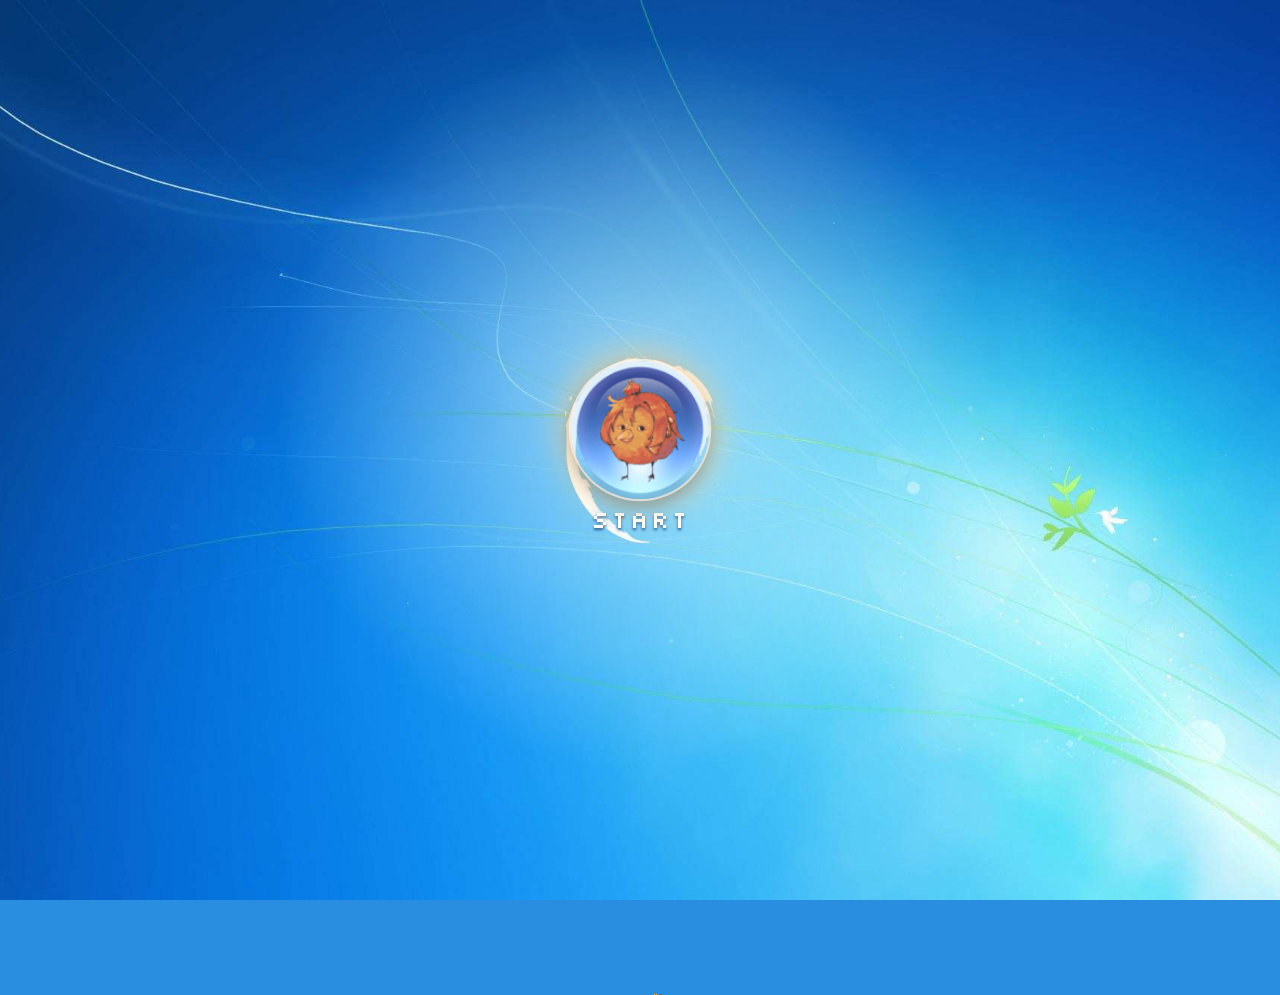
==== commit fe55aad6: "Splash sem contorno, menu e boas-vindas sem rolagem, to do list vazia Co-Authored-By: Claude Opus 5." ====
--- a/index.html
+++ b/index.html
@@ -28,7 +28,7 @@
                 <div class="col col-center">
 
                     <!-- WELCOME WINDOW -->
-                    <article class="content-center window glass active grow">
+                    <article class="content-center window glass active fit">
                         <div class="title-bar">
                             <div class="title-bar-text">✨ My LARP Kingdom</div>
                             <div class="title-bar-controls">
--- a/css/style.css
+++ b/css/style.css
@@ -2155,8 +2155,17 @@
 
 
 /* === 13.1 STICKY NOTE (to-do embaixo do menu) === */
-#menu-container > .sidebar-left { flex: 1 1 0; }
-#menu-container > .sticky-note { flex: none; }
+/* o menu aparece inteiro (sem rolagem); o bloquinho ocupa o resto */
+#menu-container > .sidebar-left { flex: none; }
+#menu-container > .sidebar-left > .window-body { overflow: visible; }
+#menu-container > .sticky-note { flex: 1 1 auto; min-height: 60px; box-sizing: border-box; }
+
+/* telas baixas: menu mais compacto pra caber inteiro junto do bloquinho */
+@media (max-height: 900px) and (min-width: 851px) {
+  #menu-container > .sidebar-left > .window-body { padding: 8px 10px; }
+  .sidebar-left a.aero-nav-btn { min-height: 34px; margin-bottom: 2px; padding: 1px 10px; }
+  .sidebar-left .nav-section-title { padding-top: 2px; padding-bottom: 2px; }
+}
 
 .sticky-note {
   position: relative;
@@ -2202,10 +2211,8 @@
 .sticky-title img { width: 18px; height: 18px; }
 
 .sticky-list {
-  max-height: 128px;
   margin: 0;
   padding-left: 18px;
-  overflow-y: auto;
   font-family: "Segoe Print", "Bradley Hand", "Comic Sans MS", var(--font-pixel);
   font-size: 0.85rem;
   line-height: 1.5;
@@ -2244,6 +2251,7 @@
   gap: 14px;
   padding: 0;
   border: 0;
+  outline: none;
   background: none;
 }
 
